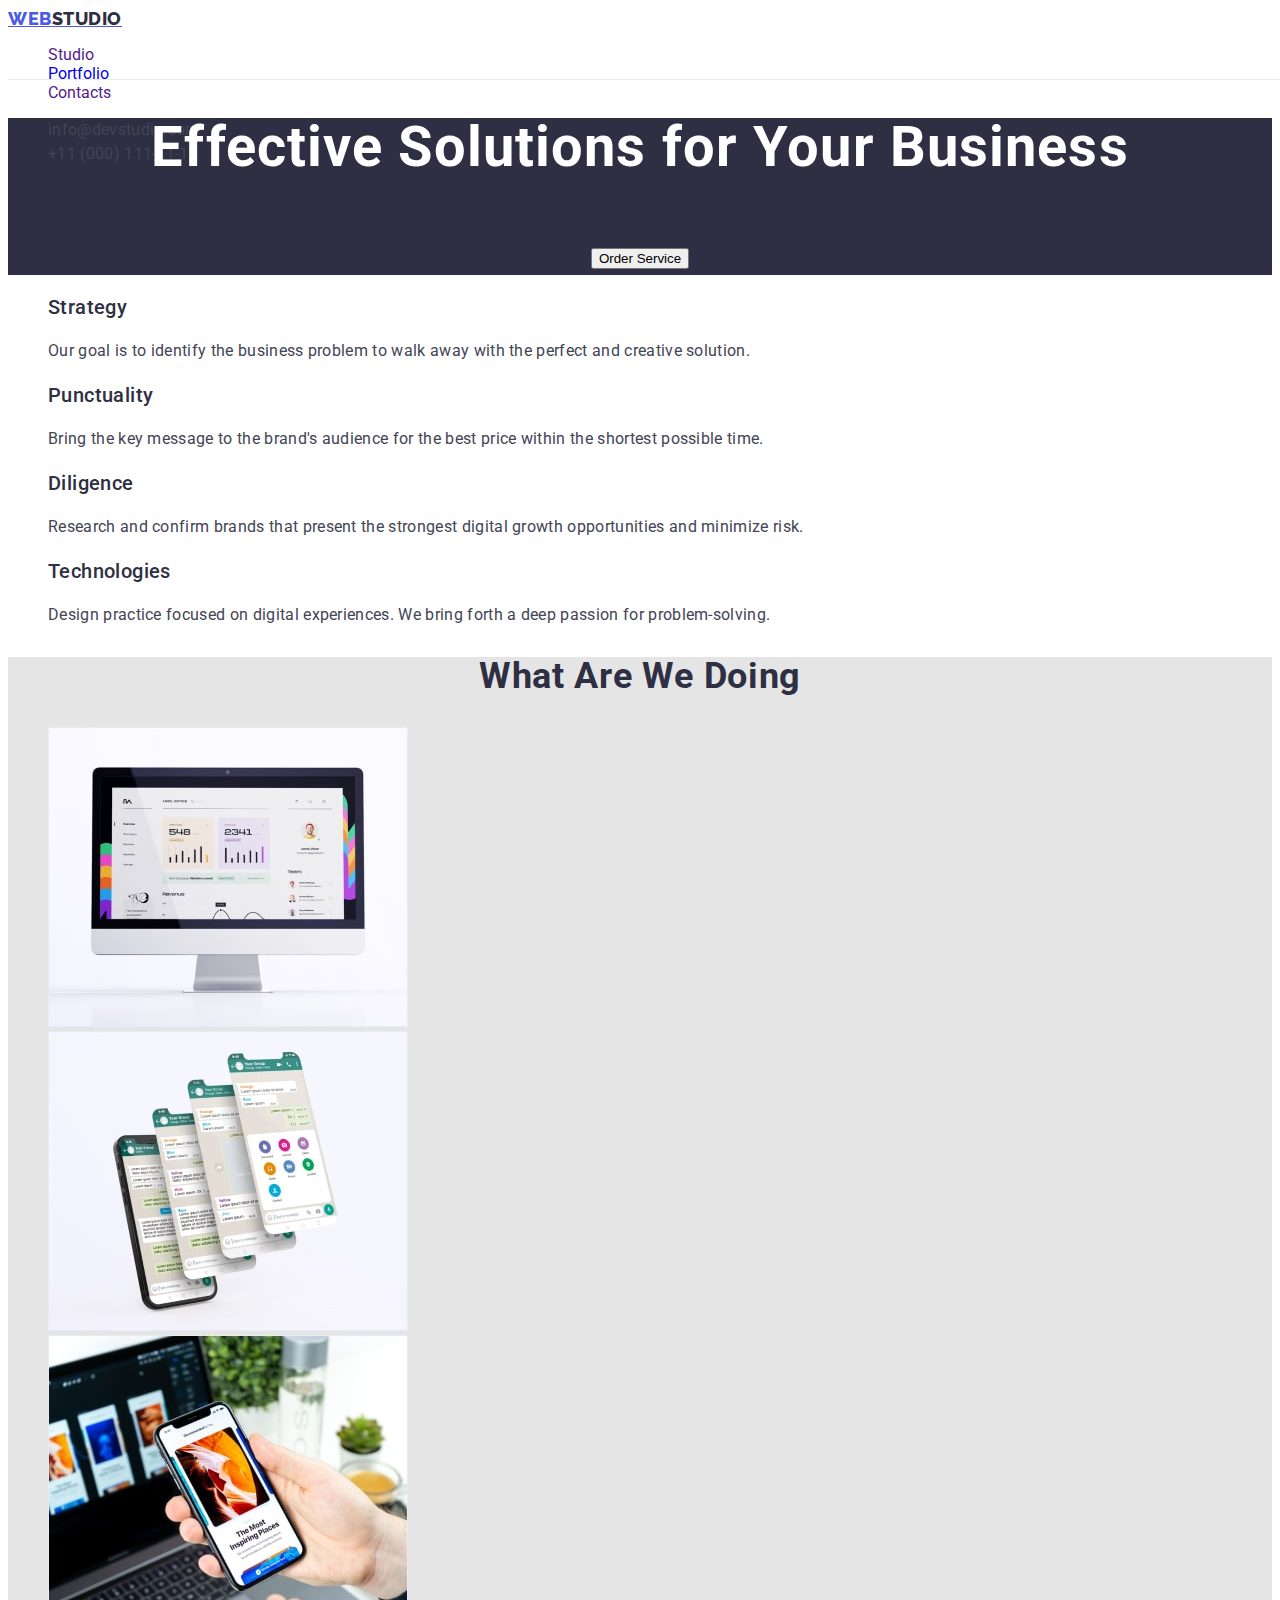
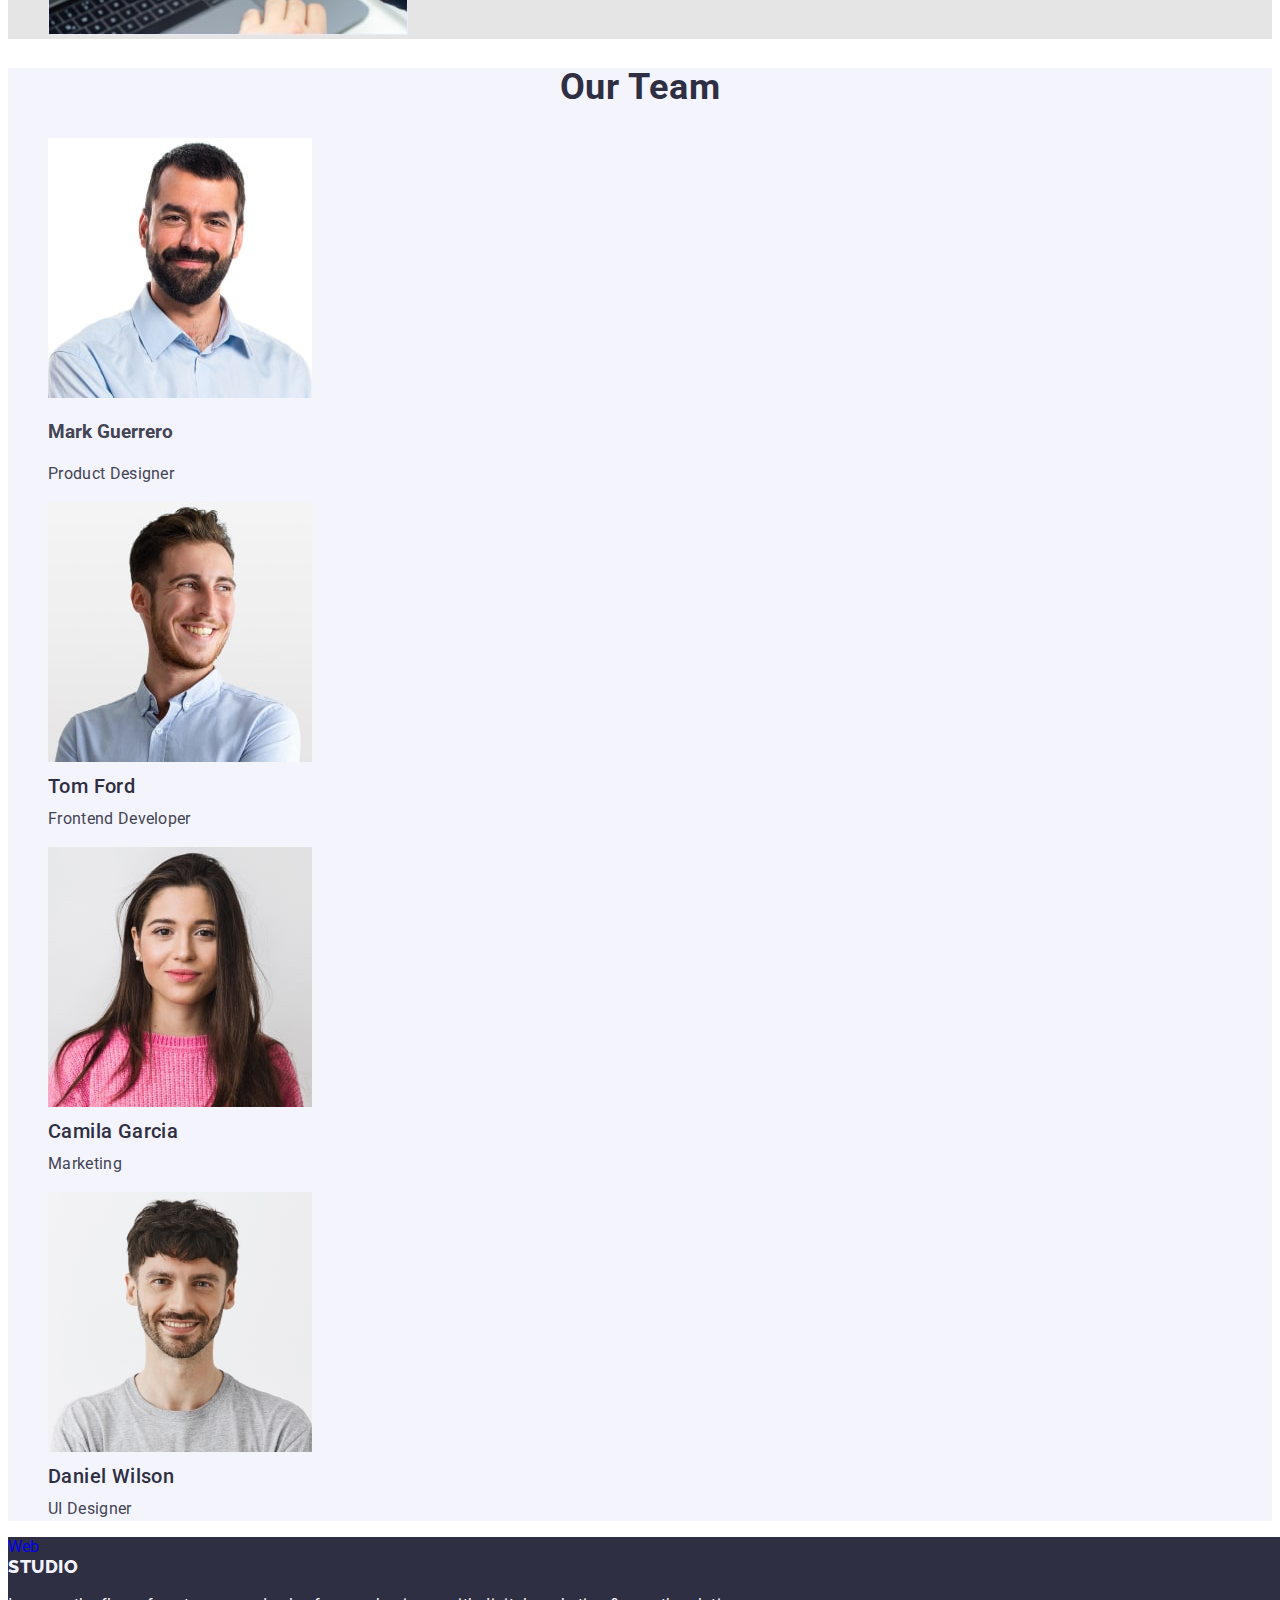
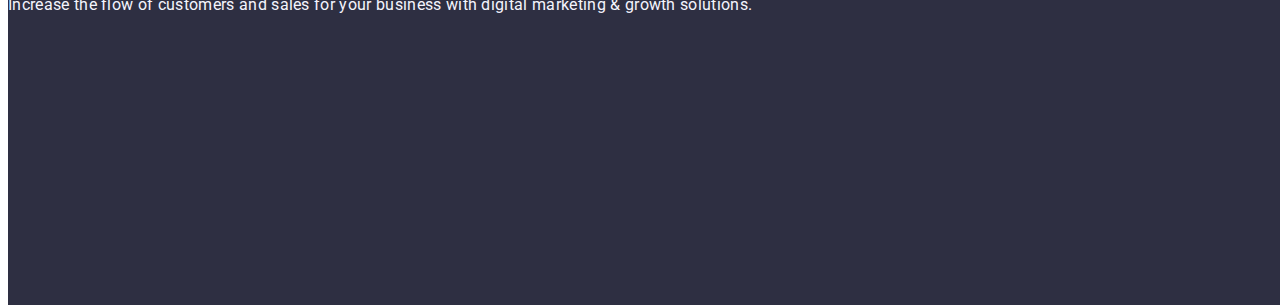
==== index.html @ 42d588f9 "mod-3" ====
<!DOCTYPE html>
<html lang="en">
  <head>
    <meta charset="UTF-8" />
    <meta http-equiv="X-UA-Compatible" content="IE=edge" />
    <meta name="viewport" content="width=device-width, initial-scale=1.0" />
    <title>WEBSTUDIO</title>
    <link rel="preconnect" href="https://fonts.googleapis.com" />
    <link rel="preconnect" href="https://fonts.gstatic.com" crossorigin />
    <link
      href="https://fonts.googleapis.com/css2?family=Raleway:wght@800&family=Roboto:wght@400;500;700;900&display=swap"
      rel="stylesheet"
    />
    <link rel="stylesheet" href="./css/styles.css" />
  </head>
  <body>
    <header class="header">
      <nav class="header-navigation">
        <a class="header-logo-web" href="./index.html"
          >Web<span class="header-logo-studio">Studio</span></a
        >
        <ul class="header-navigation-list list">
          <li class="header-navigation-item">
            <a class="header-navigation-link link" href="">Studio</a>
          </li>
          <li class="header-navigation-item">
            <a class="header-navigation-link link" href="./portfolio.html"
              >Portfolio</a
            >
          </li>
          <li class="header-navigation-item">
            <a class="header-navigation-link link" href="">Contacts</a>
          </li>
        </ul>
      </nav>
      <address class="header-address">
        <ul class="header-address-list list">
          <li class="header-address-item">
            <a class="header-mail link" href="mailto:info@devstudio.com"
              >info@devstudio.com</a
            >
          </li>
          <li>
            <a class="header-mail link" href="tel:+110001111111"
              >+11 (000) 111-11-11</a
            >
          </li>
        </ul>
      </address>
    </header>
    <main>
      <section class="hero">
        <h1 class="hero-title">Effective Solutions for Your Business</h1>
        <button class="hero-button" type="hero-btn">Order Service</button>
      </section>
      <section class="description">
        <h2 class="hidden" hidden>Description</h2>
        <ul class="description-list list">
          <li class="description-item">
            <h3 class="description-title">Strategy</h3>
            <p class="description-text">
              Our goal is to identify the business problem to walk away with the
              perfect and creative solution.
            </p>
          </li>
          <li class="description-item">
            <h3 class="description-title">Punctuality</h3>
            <p class="description-text">
              Bring the key message to the brand's audience for the best price
              within the shortest possible time.
            </p>
          </li>
          <li class="description-item">
            <h3 class="description-title">Diligence</h3>
            <p class="description-text">
              Research and confirm brands that present the strongest digital
              growth opportunities and minimize risk.
            </p>
          </li>
          <li class="description-item">
            <h3 class="description-title">Technologies</h3>
            <p class="description-text">
              Design practice focused on digital experiences. We bring forth a
              deep passion for problem-solving.
            </p>
          </li>
        </ul>
      </section>
      <section class="work">
        <h2 class="work-title">What are we doing</h2>
        <ul class="work-list list">
          <li class="work-item">
            <img
              src="./images/picter-1.jpg"
              alt="picter"
              width="360"
              height="300"
            />
          </li>
          <li class="work-item">
            <img
              src="./images/picter-2.jpg"
              alt="picter"
              width="360"
              height="300"
            />
          </li>
          <li class="work-item">
            <img
              src="./images/picter-3.jpg"
              alt="picter"
              width="360"
              height="300"
            />
          </li>
        </ul>
      </section>
      <section class="team">
        <h2 class="team-title">Our Team</h2>
        <ul class="team-list list">
          <li class="team-item">
            <img
              src="./images/ot-1.jpg"
              alt="our team"
              width="264"
              height="260"
            />
            <h3 class="team-title-mame">Mark Guerrero</h3>
            <p class="team-text">Product Designer</p>
          </li>
          <li class="team-item">
            <img
              src="./images/ot-2.jpg"
              alt="our team"
              width="264"
              height="260"
            />
            <h3 class="team-title-name">Tom Ford</h3>
            <p class="team-text">Frontend Developer</p>
          </li>
          <li class="team-item">
            <img
              src="./images/ot-3.jpg"
              alt="our team"
              width="264"
              height="260"
            />
            <h3 class="team-title-name">Camila Garcia</h3>
            <p class="team-text">Marketing</p>
          </li>
          <li class="team-item">
            <img
              src="./images/ot-4.jpg"
              alt="our team"
              width="264"
              height="260"
            />
            <h3 class="team-title-name">Daniel Wilson</h3>
            <p class="team-text">UI Designer</p>
          </li>
        </ul>
      </section>
    </main>
    <footer class="footer">
      <a class="footer-logo-web link" href="./index.html"
        >Web<span class="footer-logo-studio">Studio</span></a
      >
      <p class="footer text">
        Increase the flow of customers and sales for your business with digital
        marketing & growth solutions.
      </p>
    </footer>
  </body>
</html>
---- css/styles.css ----
:root {
    --color-body: #fff;
    --color-hover: #404bbf;
    --color-button: #4d5ae5;
    --color-footer: #2e2f42;
    --color-section: #e7e9fc;
    --color-address: #434455;
}

body {
  font-family: "Roboto", sans-serif;
  background-color:var( --color-body);
  color: #434455;
  }

.list {
  list-style: none;
}

.link {
   text-decoration: none;
}

.item {
    list-style: none;
    text-decoration: none;
}
/*-----Header-----*/

.header {
  box-sizing: border-box;
  width: 1440px;
  height: 72px;
  left: 0px;
  top: 0px;
  background-color: var(--color-body);
  border-bottom: 1px solid#e7e9fc;
}

.header-navigation {
}

.header-logo-web {
  font-family: "Raleway", sans-serif;
  font-style: normal;
  font-weight: 800;
  font-size: 18px;
  line-height: 1.17;
  display: flex;
  letter-spacing: 0.03em;
  text-transform: uppercase;
  color: #4d5ae5;
}
.header-logo-studio {                                     
  font-family: "Raleway", sans-serif;                   
  font-style: normal;                             
  font-weight: 800;                                     
  font-size: 18px;                                
  line-height: 1.17;                          
  display: flex;
  letter-spacing: 0.03em;                         
  text-transform: uppercase;                        
  color: #2e2f42;         
}
.header-item {
  font-weight: 500;
  font-size: 16px;
  line-height: 1.5;
  letter-spacing: 0.02em;
  color: #2e2f42;
}

.header-item:is(:hover, :focus){
  color: #404bbf;
}

.header-mail {
  font-weight: 400;
  font-size: 16px;
  line-height: 1.5;
  letter-spacing: 0.02em;
  color: #434455;  
}

.header-mail:is(:hover, :focus){
    color: #404bbf;
}

.header-link {
  font-weight: 800;
  font-size: 16px;
  line-height: 1.5;
  letter-spacing: 0.02em;
  color: #2E2F42;
}

.header-address {
  font-style: normal;
}

.header-address-list link {
  font-weight: 800;
  font-size: 16px;
  line-height: 1.5;
  letter-spacing: 0.02em;
  color:
}

.header-span{
}

/*-----Hero-----*/

.hero {
font-size: 56px;
line-height: 1.07;
text-align: center;
letter-spacing: 0.02em;
text-decoration: none;
background: #2E2F42;
color: #000;
}

.hero-title {
font-weight: 700;
font-size: 56px;
line-height: 1.07;
text-align: center;
letter-spacing: 0.02em;
background-color: #2e2f42;
color: #FFFFFF;
}

.hero-btn {
  font-family: "Roboto", sans-serif;
  font-weight: 500;
  font-size: 16px;
  line-height: 1.5;
  display: flex;
  align-items: center;
  letter-spacing: 0.04em;
  color: var(--color-button--);
  flex: none
  cursor: pointer;
}

.hero-btn :hover, :focus {
  background-color: #404bbf;
}

*-----Description-----*/

.description {
}

.hidden {
}

.description-list {
}

.description-item {
}

.description-title {
font-weight: 500;
font-size: 20px;
line-height: 1.2;
letter-spacing: 0.02em;
color: #2E2F42;
}

.description-text {
font-weight: 400;
font-size: 16px;
line-height: 1.5;
letter-spacing: 0.02em;
color: #434455;
}

/*-----Work-----*/

.work {
background: #E5E5E5;
}

.work-title {
font-weight: 700;
font-size: 36px;
line-height: 1.11;
text-align: center;
letter-spacing: 0.02em;
text-transform: capitalize;
color: #2E2F42;

}
.work-list {
}

.work-item {
}

/*-----Team-----*/

.team {
background-color: #f4f4fd;
}

.team-title {
font-weight: 700;
font-size: 36px;
line-height: 1.11;
letter-spacing: 0.02em;
text-align: center;
text-transform: capitalize;
color: #2E2F42;
}

.team-title-name{
font-weight: 500;
font-size: 20px;
line-height: 1.2px;
letter-spacing: 0.02em;
text-transform: capitalize;
color: #2E2F42;
}

.team-list {
}

.team-item {
}

.team-text {
font-weight: 400;
font-size: 16px;
line-height: 1.5;
letter-spacing: 0.02em;
color: #434455;
}

/*-----Footer-----*/

.footer {
width: 1440px;
height: 312px;
left: 0px;
top: 2280px;
background: var(--color-footer);
color: #f4f4fd;
}
.footer-logo-web link {
font-family: "Raleway", sans-serif;
font-style: normal;
font-weight: 800;
font-size: 18px;
line-height: 1.17;
display: flex;
letter-spacing: 0.03em;
text-transform: uppercase;
color: #4d5ae5;
}

.footer-logo-studio {
font-family: "Raleway", sans-serif;
font-style: normal;
font-weight: 800;
font-size: 18px;
line-height: 1.17;
display: flex;
letter-spacing: 0.03em;
text-transform: uppercase;
color: #F4F4FD;
}
.link {
}

.text {
font-weight: 400;
font-size: 16px;
line-height: 1.5;
letter-spacing: 0.02em;
color: #F4F4FD;
}


.gallery {
  background: #E5E5E5;
}

.button {
font-weight: 500;
font-size: 16px;
line-height: 1.5;
display: flex;
align-items: center;
text-align: center;
letter-spacing: 0.04em;
color: #4D5AE5;
}

.button-list {
}

.list {
}

.button-link {
}

.portfolio-btn {
}

.link {
}

.gallery-link {
}

.gallery-list {
}

.gallery-item {
}

.gallery-title {
font-weight: 500;
font-size: 20px;
line-height: 1.2;
letter-spacing: 0.02em;
color: #2E2F42;
}

.gallery-text {
font-weight: 400;
font-size: 16px;
line-height: 1.5;
letter-spacing: 0.02em;
color: #434455;
}
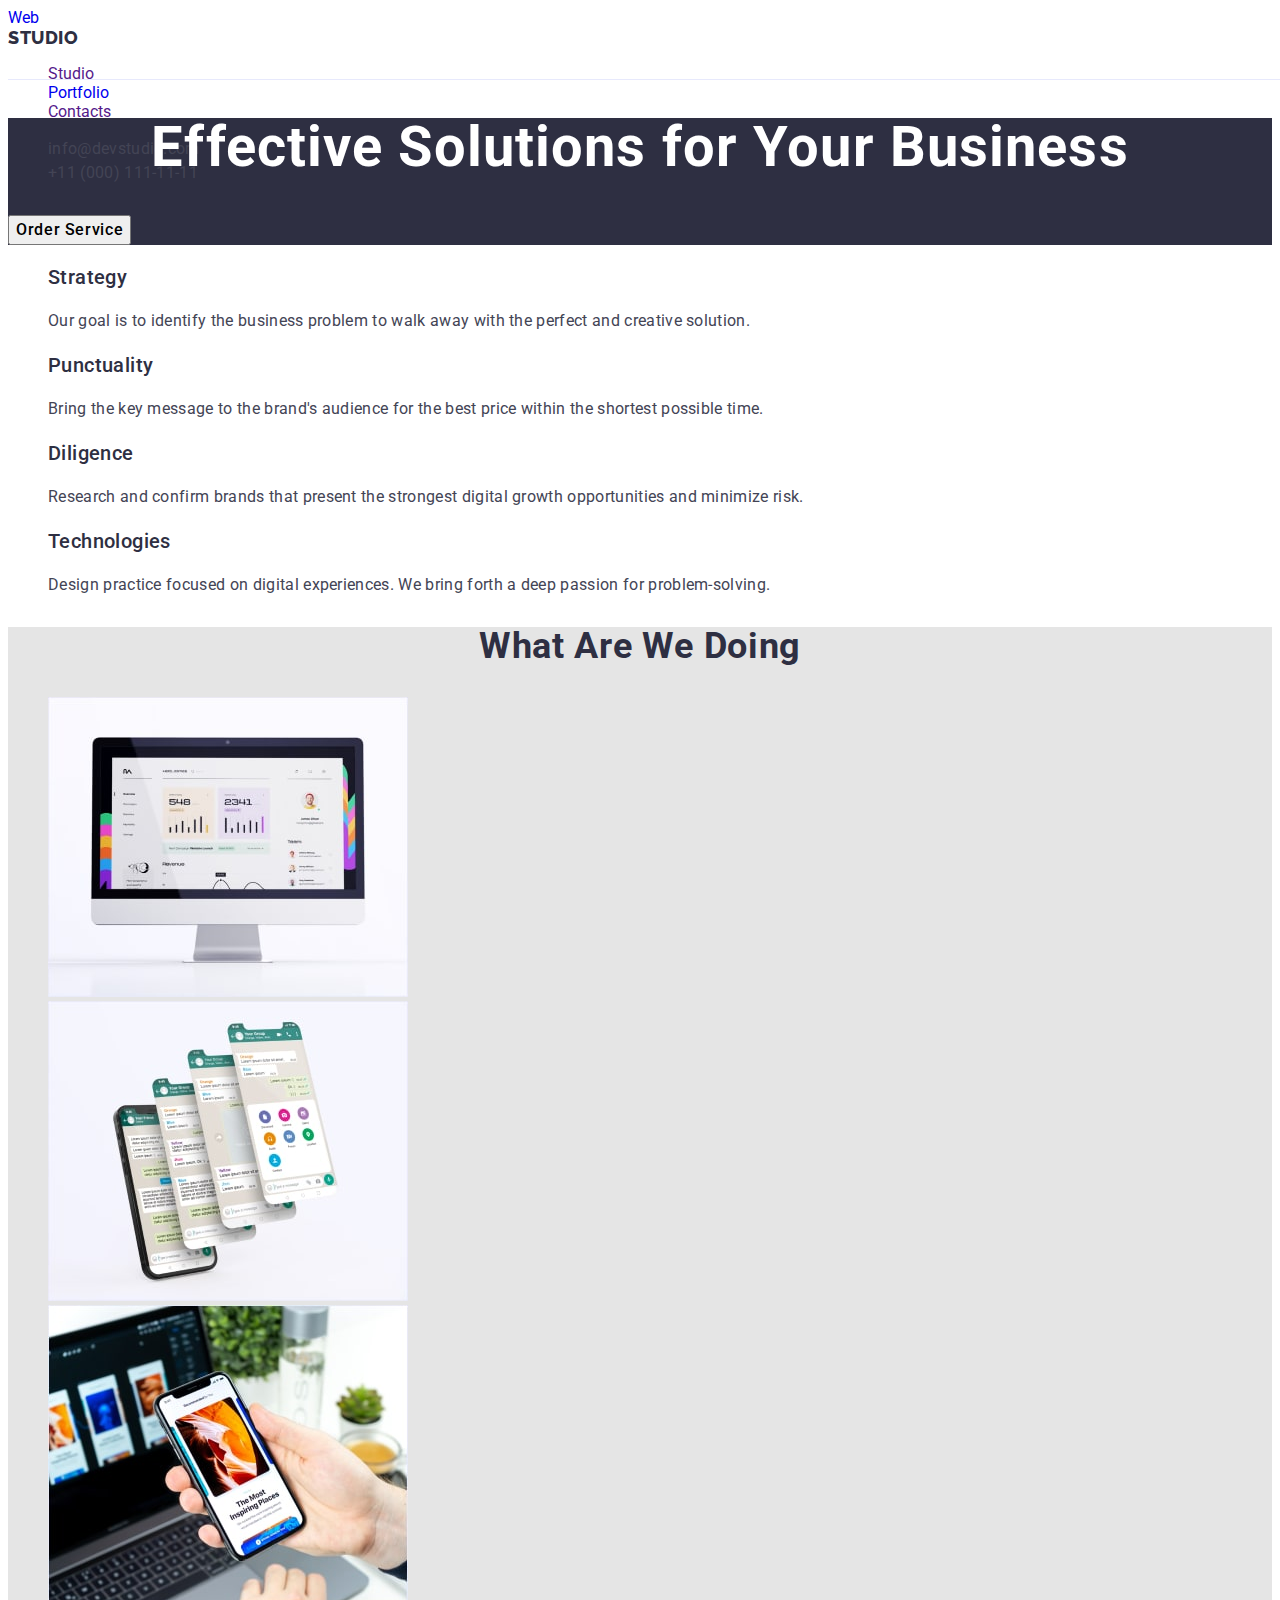
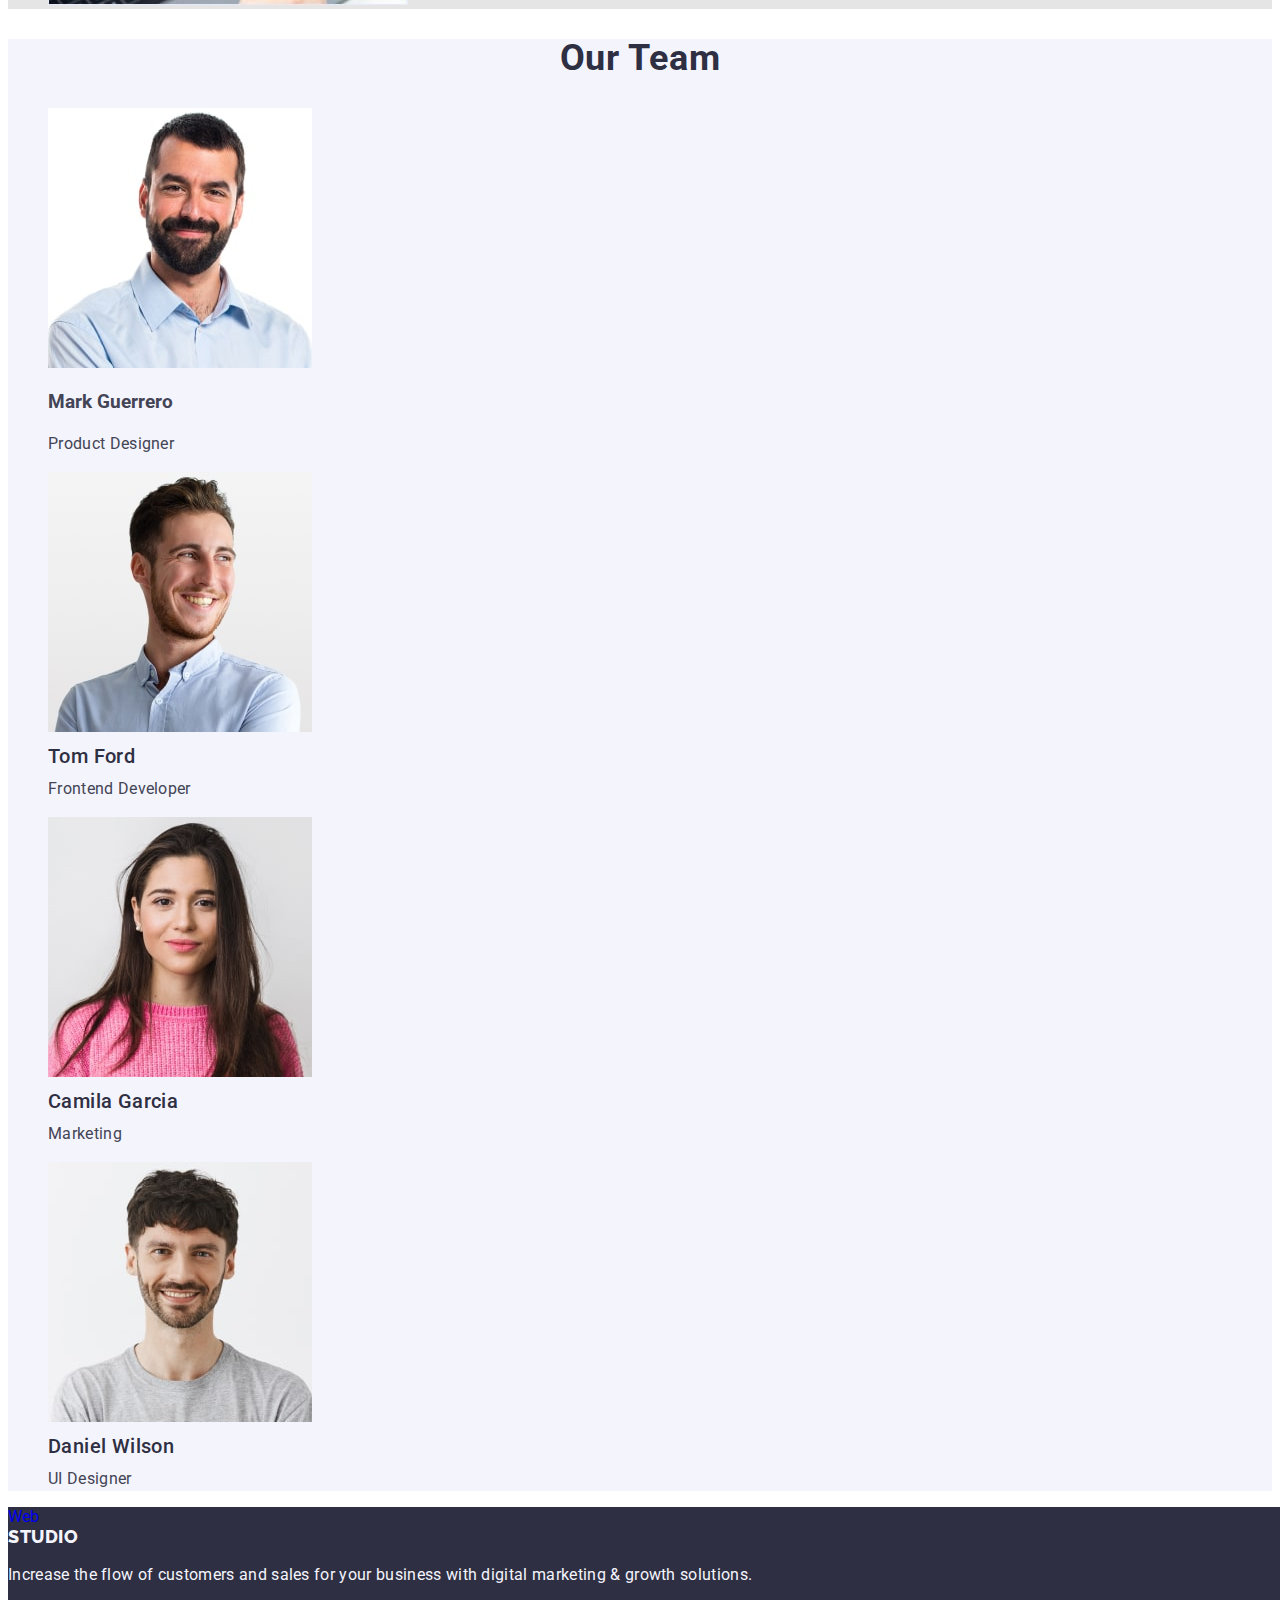
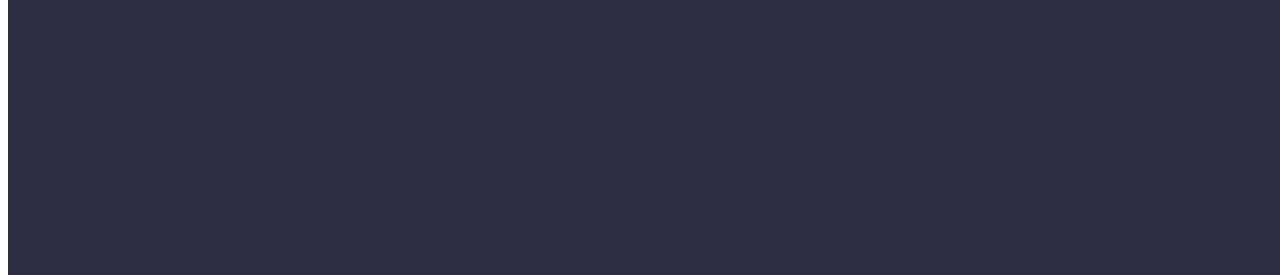
==== commit 6da11f57: "mod-3" ====
--- a/index.html
+++ b/index.html
@@ -16,7 +16,7 @@
   <body>
     <header class="header">
       <nav class="header-navigation">
-        <a class="header-logo-web" href="./index.html"
+        <a class="header-logo-web link" href="./index.html"
           >Web<span class="header-logo-studio">Studio</span></a
         >
         <ul class="header-navigation-list list">
@@ -51,7 +51,7 @@
     <main>
       <section class="hero">
         <h1 class="hero-title">Effective Solutions for Your Business</h1>
-        <button class="hero-button" type="hero-btn">Order Service</button>
+        <button type="button" class="hero-btn">Order Service</button>
       </section>
       <section class="description">
         <h2 class="hidden" hidden>Description</h2>
--- a/css/styles.css
+++ b/css/styles.css
@@ -40,7 +40,7 @@
 .header-navigation {
 }
 
-.header-logo-web {
+.header-logo-web link{
   font-family: "Raleway", sans-serif;
   font-style: normal;
   font-weight: 800;
@@ -258,7 +258,7 @@
 display: flex;
 letter-spacing: 0.03em;
 text-transform: uppercase;
-color: #4d5ae5;
+color: var(--color-button--);
 }
 
 .footer-logo-studio {
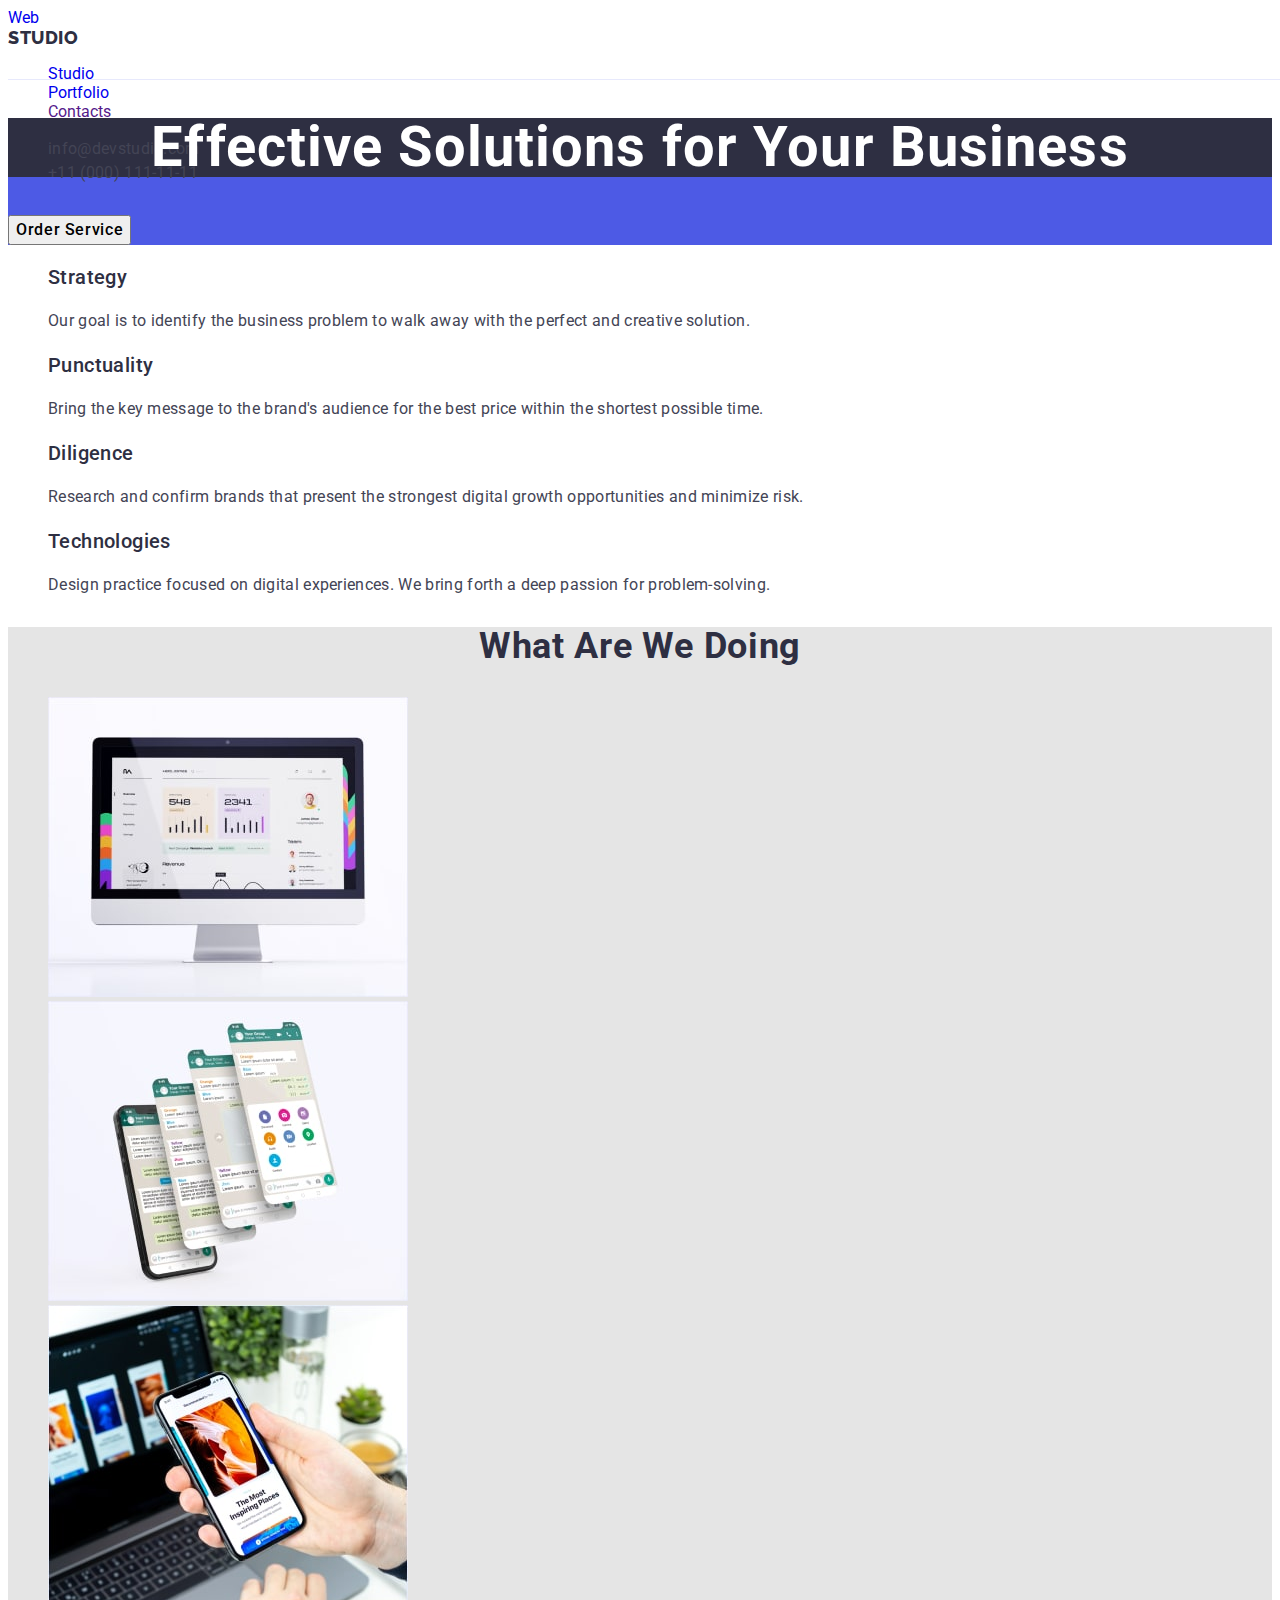
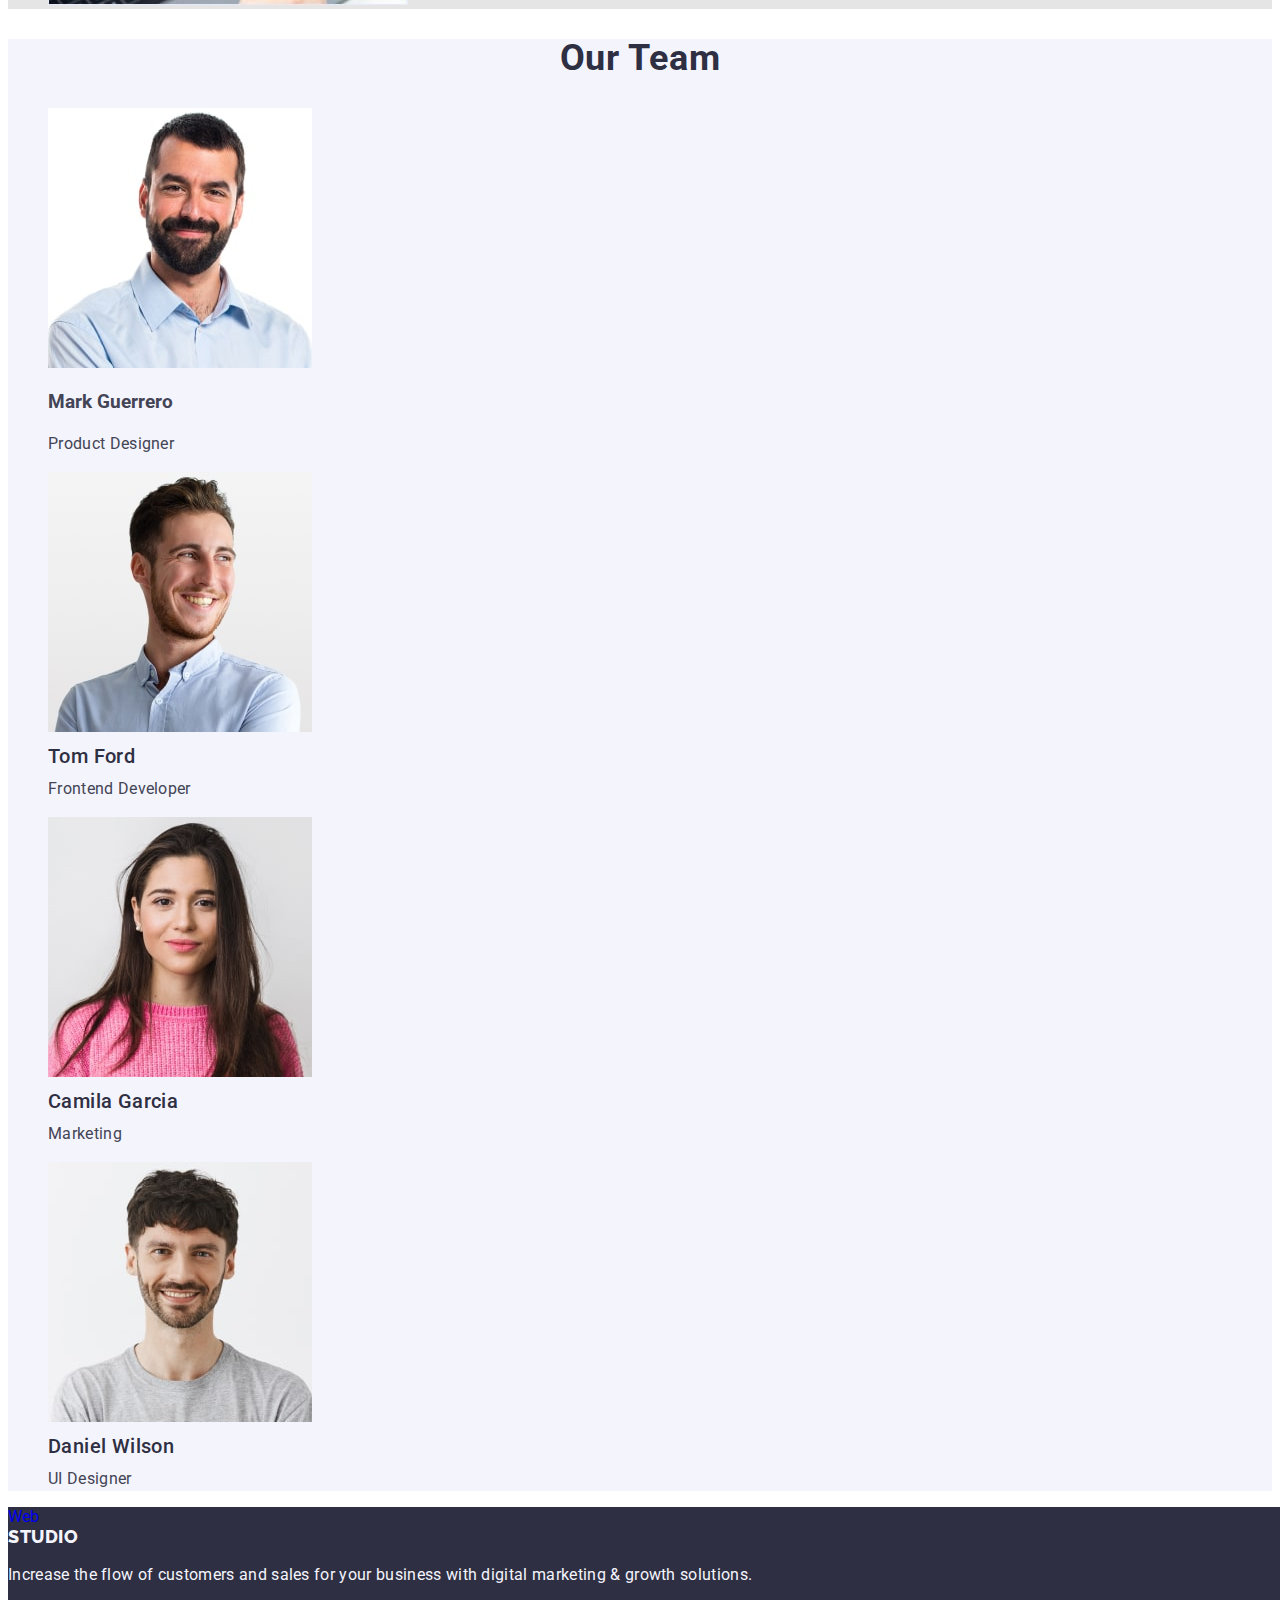
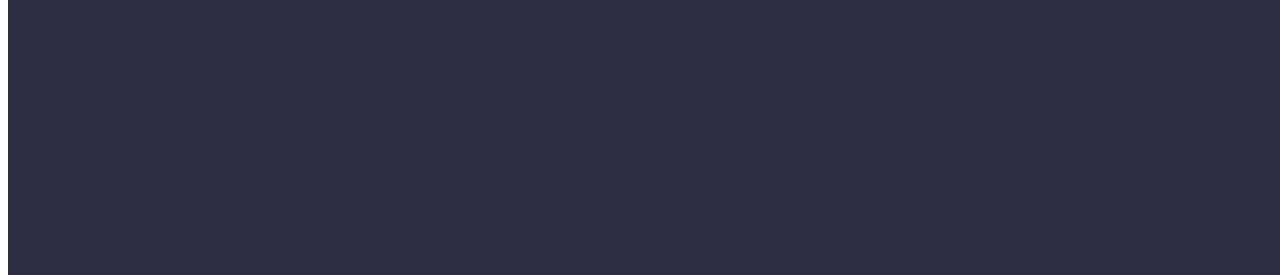
==== commit 0fc7e079: "mod-3" ====
--- a/index.html
+++ b/index.html
@@ -21,7 +21,7 @@
         >
         <ul class="header-navigation-list list">
           <li class="header-navigation-item">
-            <a class="header-navigation-link link" href="">Studio</a>
+            <a class="header-navigation-link link" href="./index.html">Studio</a>
           </li>
           <li class="header-navigation-item">
             <a class="header-navigation-link link" href="./portfolio.html"
--- a/css/styles.css
+++ b/css/styles.css
@@ -49,7 +49,7 @@
   display: flex;
   letter-spacing: 0.03em;
   text-transform: uppercase;
-  color: #4d5ae5;
+  color:var(--color-button);
 }
 .header-logo-studio {                                     
   font-family: "Raleway", sans-serif;                   
@@ -67,11 +67,11 @@
   font-size: 16px;
   line-height: 1.5;
   letter-spacing: 0.02em;
-  color: #2e2f42;
+  color: var(--color-footer);
 }
 
 .header-item:is(:hover, :focus){
-  color: #404bbf;
+  color: var(--color-hover);
 }
 
 .header-mail {
@@ -117,7 +117,7 @@
 text-align: center;
 letter-spacing: 0.02em;
 text-decoration: none;
-background: #2E2F42;
+background: #4d5ae5;
 color: #000;
 }
 
@@ -145,7 +145,7 @@
 }
 
 .hero-btn :hover, :focus {
-  background-color: #404bbf;
+  background-color: var(--color-hover);
 }
 
 *-----Description-----*/
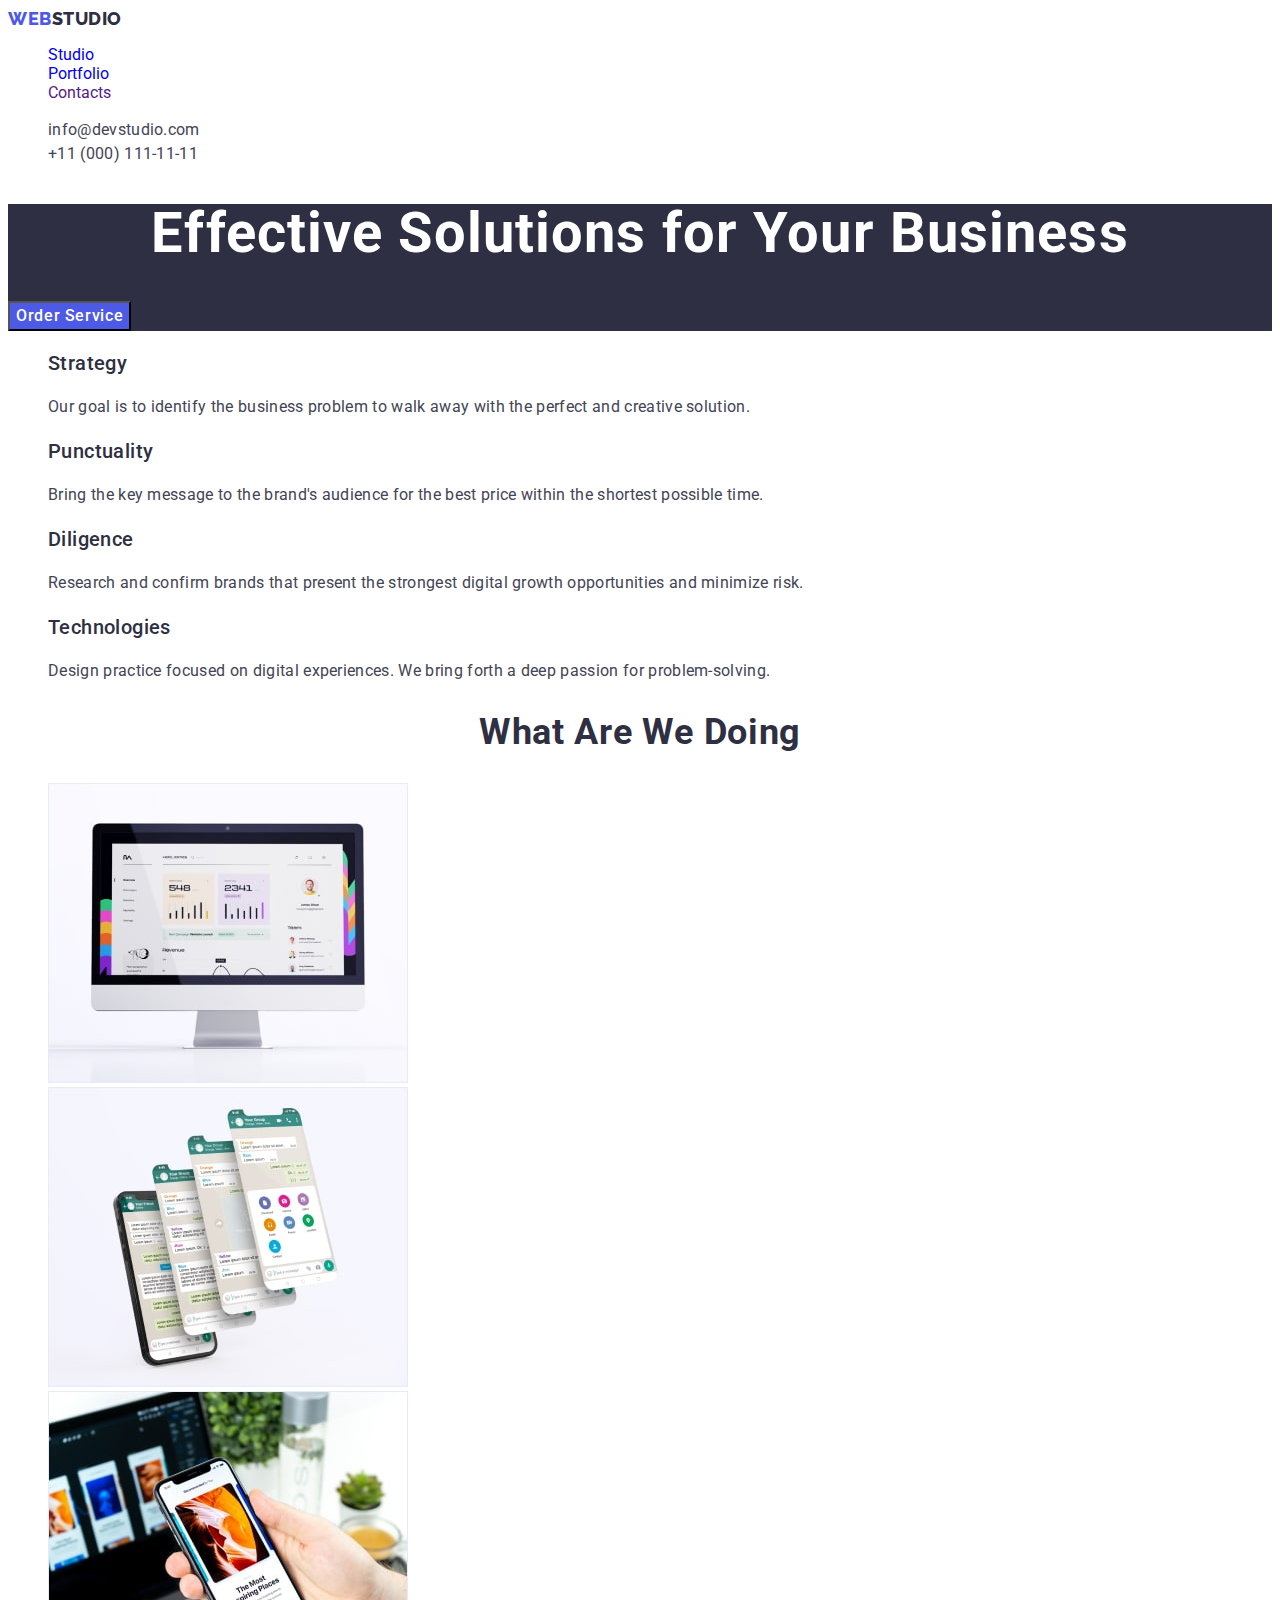
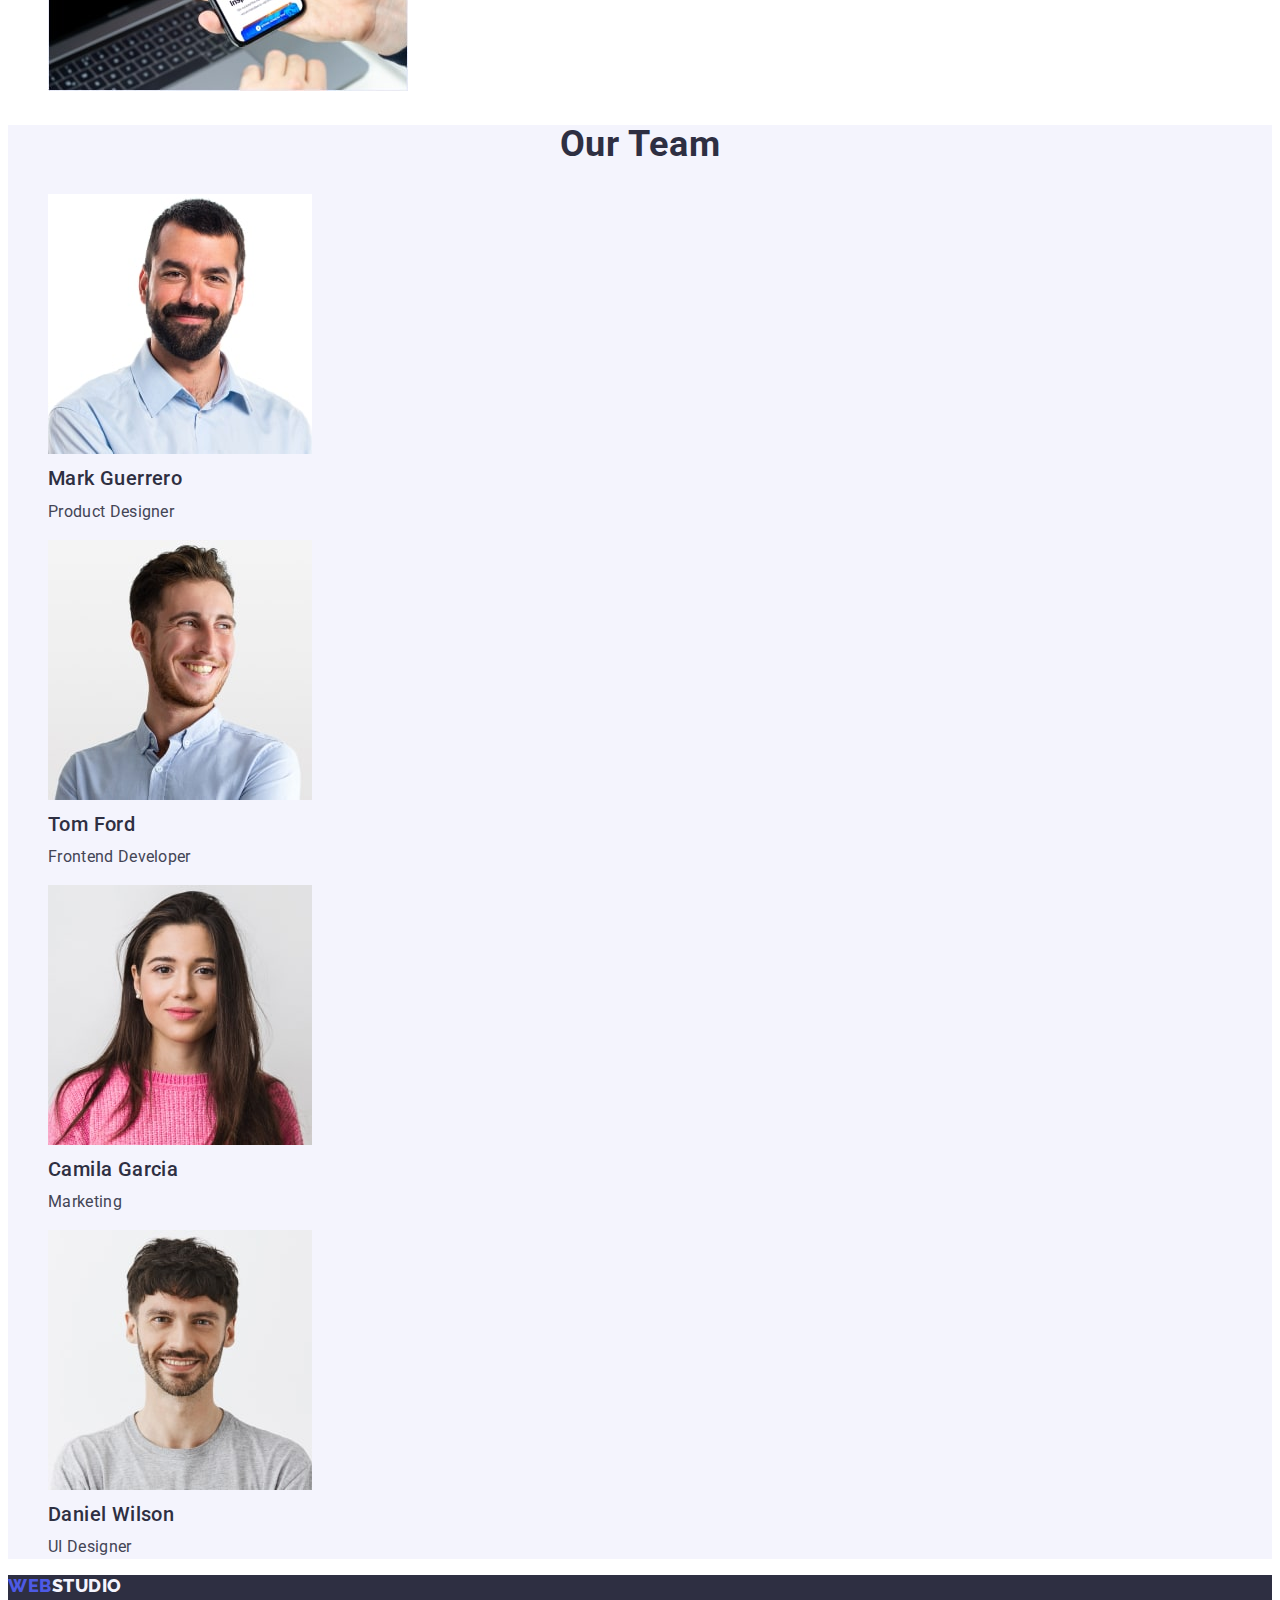
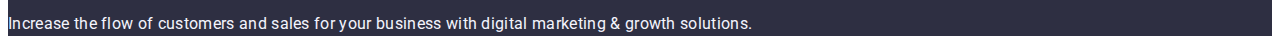
==== commit f48d8fa6: "mod-3" ====
--- a/index.html
+++ b/index.html
@@ -125,7 +125,7 @@
               width="264"
               height="260"
             />
-            <h3 class="team-title-mame">Mark Guerrero</h3>
+            <h3 class="team-title-name">Mark Guerrero</h3>
             <p class="team-text">Product Designer</p>
           </li>
           <li class="team-item">
--- a/css/styles.css
+++ b/css/styles.css
@@ -1,67 +1,59 @@
 :root {
-    --color-body: #fff;
-    --color-hover: #404bbf;
-    --color-button: #4d5ae5;
-    --color-footer: #2e2f42;
-    --color-section: #e7e9fc;
-    --color-address: #434455;
+  --color-body: #fff;
+  --color-hover: #404bbf;
+  --color-button: #4d5ae5;
+  --color-footer: #2e2f42;
+  --color-address: #434455;
+  --color-cloud: #f4f4fd;
 }
 
 body {
   font-family: "Roboto", sans-serif;
-  background-color:var( --color-body);
-  color: #434455;
-  }
+  background-color: var(--color-body);
+  color: var(--color-address);
+}
 
 .list {
   list-style: none;
 }
 
 .link {
-   text-decoration: none;
+  text-decoration: none;
 }
 
 .item {
-    list-style: none;
-    text-decoration: none;
+  list-style: none;
+  text-decoration: none;
 }
 /*-----Header-----*/
 
 .header {
-  box-sizing: border-box;
-  width: 1440px;
-  height: 72px;
-  left: 0px;
-  top: 0px;
   background-color: var(--color-body);
-  border-bottom: 1px solid#e7e9fc;
+  color: var(--color-address);
 }
 
 .header-navigation {
 }
 
-.header-logo-web link{
+.header-logo-web {
   font-family: "Raleway", sans-serif;
-  font-style: normal;
   font-weight: 800;
   font-size: 18px;
   line-height: 1.17;
-  display: flex;
   letter-spacing: 0.03em;
   text-transform: uppercase;
-  color:var(--color-button);
-}
-.header-logo-studio {                                     
-  font-family: "Raleway", sans-serif;                   
-  font-style: normal;                             
-  font-weight: 800;                                     
-  font-size: 18px;                                
-  line-height: 1.17;                          
-  display: flex;
-  letter-spacing: 0.03em;                         
-  text-transform: uppercase;                        
-  color: #2e2f42;         
-}
+  color: var(--color-button);
+}
+.header-logo-studio {
+  font-family: "Raleway", sans-serif;
+  font-weight: 800;
+  font-size: 18px;
+  line-height: 1.17;
+  letter-spacing: 0.03em;
+  text-transform: uppercase;
+  color: var(--color-footer);
+}
+
 .header-item {
   font-weight: 500;
   font-size: 16px;
@@ -70,28 +62,24 @@
   color: var(--color-footer);
 }
 
-.header-item:is(:hover, :focus){
+.header-mail {
+  font-size: 16px;
+  line-height: 1.5;
+  letter-spacing: 0.02em;
+  color: var(--color-address);
+}
+
+.header-mail:is(:hover, :focus) {
   color: var(--color-hover);
 }
 
-.header-mail {
-  font-weight: 400;
-  font-size: 16px;
-  line-height: 1.5;
-  letter-spacing: 0.02em;
-  color: #434455;  
-}
-
-.header-mail:is(:hover, :focus){
-    color: #404bbf;
-}
-
 .header-link {
   font-weight: 800;
   font-size: 16px;
   line-height: 1.5;
   letter-spacing: 0.02em;
-  color: #2E2F42;
+  text-decoration: none;
+  color: var(--color-button);
 }
 
 .header-address {
@@ -103,217 +91,229 @@
   font-size: 16px;
   line-height: 1.5;
   letter-spacing: 0.02em;
-  color:
-}
-
-.header-span{
+  color: var(--color-hover);
+}
+
+.header-span {
 }
 
 /*-----Hero-----*/
 
 .hero {
-font-size: 56px;
-line-height: 1.07;
-text-align: center;
-letter-spacing: 0.02em;
-text-decoration: none;
-background: #4d5ae5;
-color: #000;
+  text-decoration: none;
+  background: var(--color-footer);
 }
 
 .hero-title {
-font-weight: 700;
-font-size: 56px;
-line-height: 1.07;
-text-align: center;
-letter-spacing: 0.02em;
-background-color: #2e2f42;
-color: #FFFFFF;
+  font-weight: 700;
+  font-size: 56px;
+  line-height: 1.07;
+  text-align: center;
+  letter-spacing: 0.02em;
+  color: var(--color-body);
 }
 
 .hero-btn {
-  font-family: "Roboto", sans-serif;
+  font-family: inherit;
+  font-weight: 500;
+  font-size: 16px;
+  line-height: 1.5;
+  letter-spacing: 0.04em;
+  background-color: var(--color-button);
+  color: var(--color-body);
+  cursor: pointer;
+}
+
+.hero-btn :hover {
+  background-color: var(--color-hover);
+}
+.hero-btn:focus {
+  background-color: var(--color-hover);
+}
+
+*-----Description-----*/ .description {
+}
+
+.hidden {
+}
+
+.description-list {
+}
+
+.description-item {
+}
+
+.description-title {
+  font-weight: 500;
+  font-size: 20px;
+  line-height: 1.2;
+  letter-spacing: 0.02em;
+  color: var(--color-footer);
+}
+
+.description-text {
+  font-weight: 400;
+  font-size: 16px;
+  line-height: 1.5;
+  letter-spacing: 0.02em;
+  color: var(--color-address);
+}
+
+/*-----Work-----*/
+
+.work {
+  background: var(--color-section);
+}
+
+.work-title {
+  font-weight: 700;
+  font-size: 36px;
+  line-height: 1.11;
+  text-align: center;
+  letter-spacing: 0.02em;
+  text-transform: capitalize;
+  color: var(--color-footer);
+}
+.work-list {
+}
+
+.work-item {
+}
+
+/*-----Team-----*/
+
+.team {
+  background-color: var(--color-cloud);
+}
+
+.team-title {
+  font-weight: 700;
+  font-size: 36px;
+  line-height: 1.11;
+  letter-spacing: 0.02em;
+  text-align: center;
+  text-transform: capitalize;
+  color: var(--color-footer);
+}
+
+.team-title-name {
+  font-weight: 500;
+  font-size: 20px;
+  line-height: 1.2px;
+  letter-spacing: 0.02em;
+  text-transform: capitalize;
+  color: var(--color-footer);
+}
+
+.team-list {
+}
+
+.team-item {
+}
+
+.team-text {
+  font-weight: 400;
+  font-size: 16px;
+  line-height: 1.5;
+  letter-spacing: 0.02em;
+  color: var(--color-address);
+}
+
+/*-----Footer-----*/
+
+.footer {
+  background: var(--color-footer);
+  color: var(--color-cloud);
+}
+.footer-logo-web {
+  font-family: "Raleway", sans-serif;
+  font-weight: 800;
+  font-size: 18px;
+  line-height: 1.17;
+  letter-spacing: 0.03em;
+  text-transform: uppercase;
+  color: var(--color-button);
+}
+
+.footer-logo-studio {
+  font-family: "Raleway", sans-serif;
+  font-weight: 800;
+  font-size: 18px;
+  line-height: 1.17;
+  letter-spacing: 0.03em;
+  text-transform: uppercase;
+  color: var(--color-cloud);
+}
+.link {
+}
+
+.text {
+  font-size: 16px;
+  line-height: 1.5;
+  letter-spacing: 0.02em;
+  color: var(--color-cloud);
+}
+
+.list {
+  list-style: none;
+}
+
+.link {
+  text-decoration: none;
+}
+
+.item {
+  list-style: none;
+  text-decoration: none;
+}
+
+.gallery {
+  background: var(--color-body);
+}
+
+.button {
   font-weight: 500;
   font-size: 16px;
   line-height: 1.5;
   display: flex;
   align-items: center;
+  text-align: center;
   letter-spacing: 0.04em;
-  color: var(--color-button--);
-  flex: none
+  color: var(--color-button);
+}
+
+.button-list {
+}
+
+.list {
+}
+
+.button-link {
+}
+
+.portfolio-btn {
+  font-family: "Roboto", sans-serif;
+  font-weight: 500;
+  font-size: 16px;
+  line-height: 1.5;
+  display: flex;
+  letter-spacing: 0.04em;
   cursor: pointer;
-}
-
-.hero-btn :hover, :focus {
+  color: var(--color-button);
+  background-color: var(--color-cloud);
+}
+
+.portfolio-btn :hover{
+  background-color: var(--color-hover);  
+}
+.portfolio-btn :focus {
   background-color: var(--color-hover);
-}
-
-*-----Description-----*/
-
-.description {
-}
-
-.hidden {
-}
-
-.description-list {
-}
-
-.description-item {
-}
-
-.description-title {
-font-weight: 500;
-font-size: 20px;
-line-height: 1.2;
-letter-spacing: 0.02em;
-color: #2E2F42;
-}
-
-.description-text {
-font-weight: 400;
-font-size: 16px;
-line-height: 1.5;
-letter-spacing: 0.02em;
-color: #434455;
-}
-
-/*-----Work-----*/
-
-.work {
-background: #E5E5E5;
-}
-
-.work-title {
-font-weight: 700;
-font-size: 36px;
-line-height: 1.11;
-text-align: center;
-letter-spacing: 0.02em;
-text-transform: capitalize;
-color: #2E2F42;
-
-}
-.work-list {
-}
-
-.work-item {
-}
-
-/*-----Team-----*/
-
-.team {
-background-color: #f4f4fd;
-}
-
-.team-title {
-font-weight: 700;
-font-size: 36px;
-line-height: 1.11;
-letter-spacing: 0.02em;
-text-align: center;
-text-transform: capitalize;
-color: #2E2F42;
-}
-
-.team-title-name{
-font-weight: 500;
-font-size: 20px;
-line-height: 1.2px;
-letter-spacing: 0.02em;
-text-transform: capitalize;
-color: #2E2F42;
-}
-
-.team-list {
-}
-
-.team-item {
-}
-
-.team-text {
-font-weight: 400;
-font-size: 16px;
-line-height: 1.5;
-letter-spacing: 0.02em;
-color: #434455;
-}
-
-/*-----Footer-----*/
-
-.footer {
-width: 1440px;
-height: 312px;
-left: 0px;
-top: 2280px;
-background: var(--color-footer);
-color: #f4f4fd;
-}
-.footer-logo-web link {
-font-family: "Raleway", sans-serif;
-font-style: normal;
-font-weight: 800;
-font-size: 18px;
-line-height: 1.17;
-display: flex;
-letter-spacing: 0.03em;
-text-transform: uppercase;
-color: var(--color-button--);
-}
-
-.footer-logo-studio {
-font-family: "Raleway", sans-serif;
-font-style: normal;
-font-weight: 800;
-font-size: 18px;
-line-height: 1.17;
-display: flex;
-letter-spacing: 0.03em;
-text-transform: uppercase;
-color: #F4F4FD;
-}
+  color: var(--color-body);
+}
+
 .link {
 }
 
-.text {
-font-weight: 400;
-font-size: 16px;
-line-height: 1.5;
-letter-spacing: 0.02em;
-color: #F4F4FD;
-}
-
-
-.gallery {
-  background: #E5E5E5;
-}
-
-.button {
-font-weight: 500;
-font-size: 16px;
-line-height: 1.5;
-display: flex;
-align-items: center;
-text-align: center;
-letter-spacing: 0.04em;
-color: #4D5AE5;
-}
-
-.button-list {
-}
-
-.list {
-}
-
-.button-link {
-}
-
-.portfolio-btn {
-}
-
-.link {
-}
-
 .gallery-link {
 }
 
@@ -324,17 +324,16 @@
 }
 
 .gallery-title {
-font-weight: 500;
-font-size: 20px;
-line-height: 1.2;
-letter-spacing: 0.02em;
-color: #2E2F42;
+  font-weight: 500;
+  font-size: 20px;
+  line-height: 1.2;
+  letter-spacing: 0.02em;
+  color: var(--color-footer);
 }
 
 .gallery-text {
-font-weight: 400;
-font-size: 16px;
-line-height: 1.5;
-letter-spacing: 0.02em;
-color: #434455;
-}
+  font-size: 16px;
+  line-height: 1.5;
+  letter-spacing: 0.02em;
+  color: var(--color-address);
+}
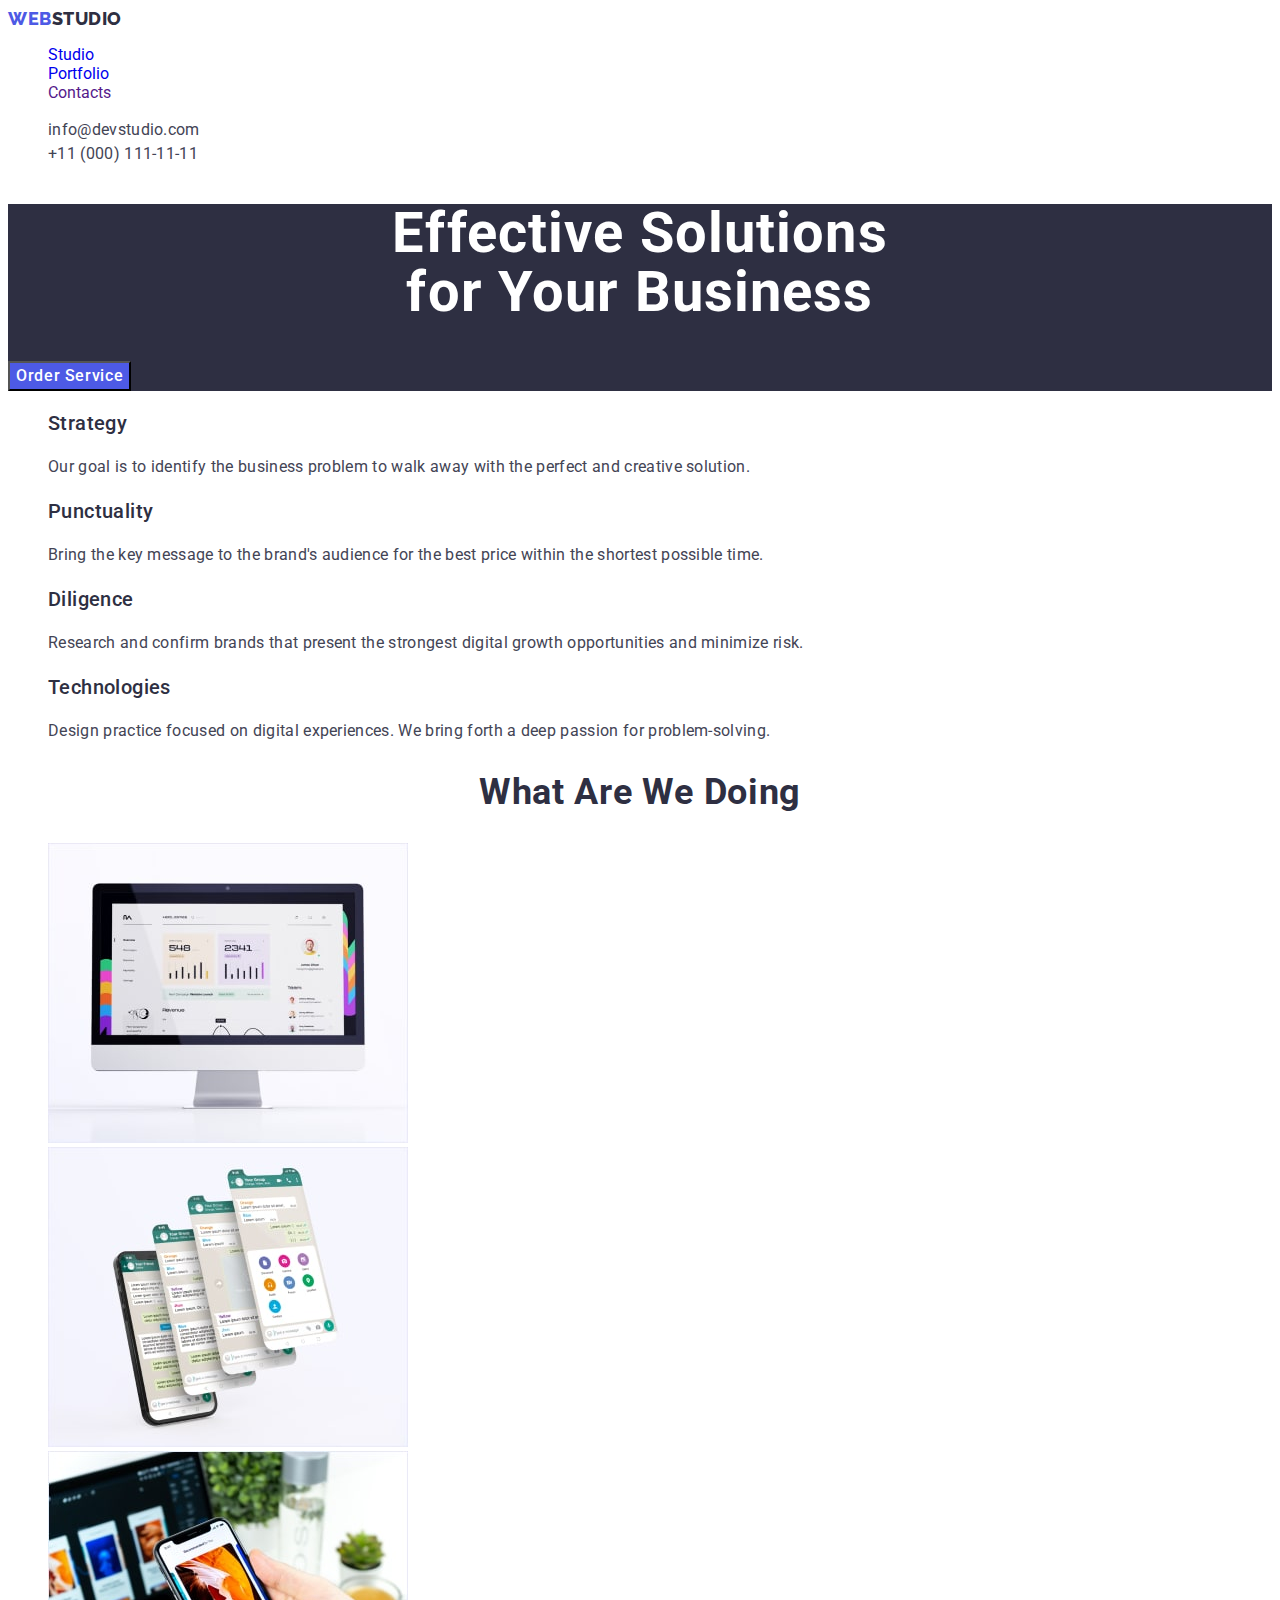
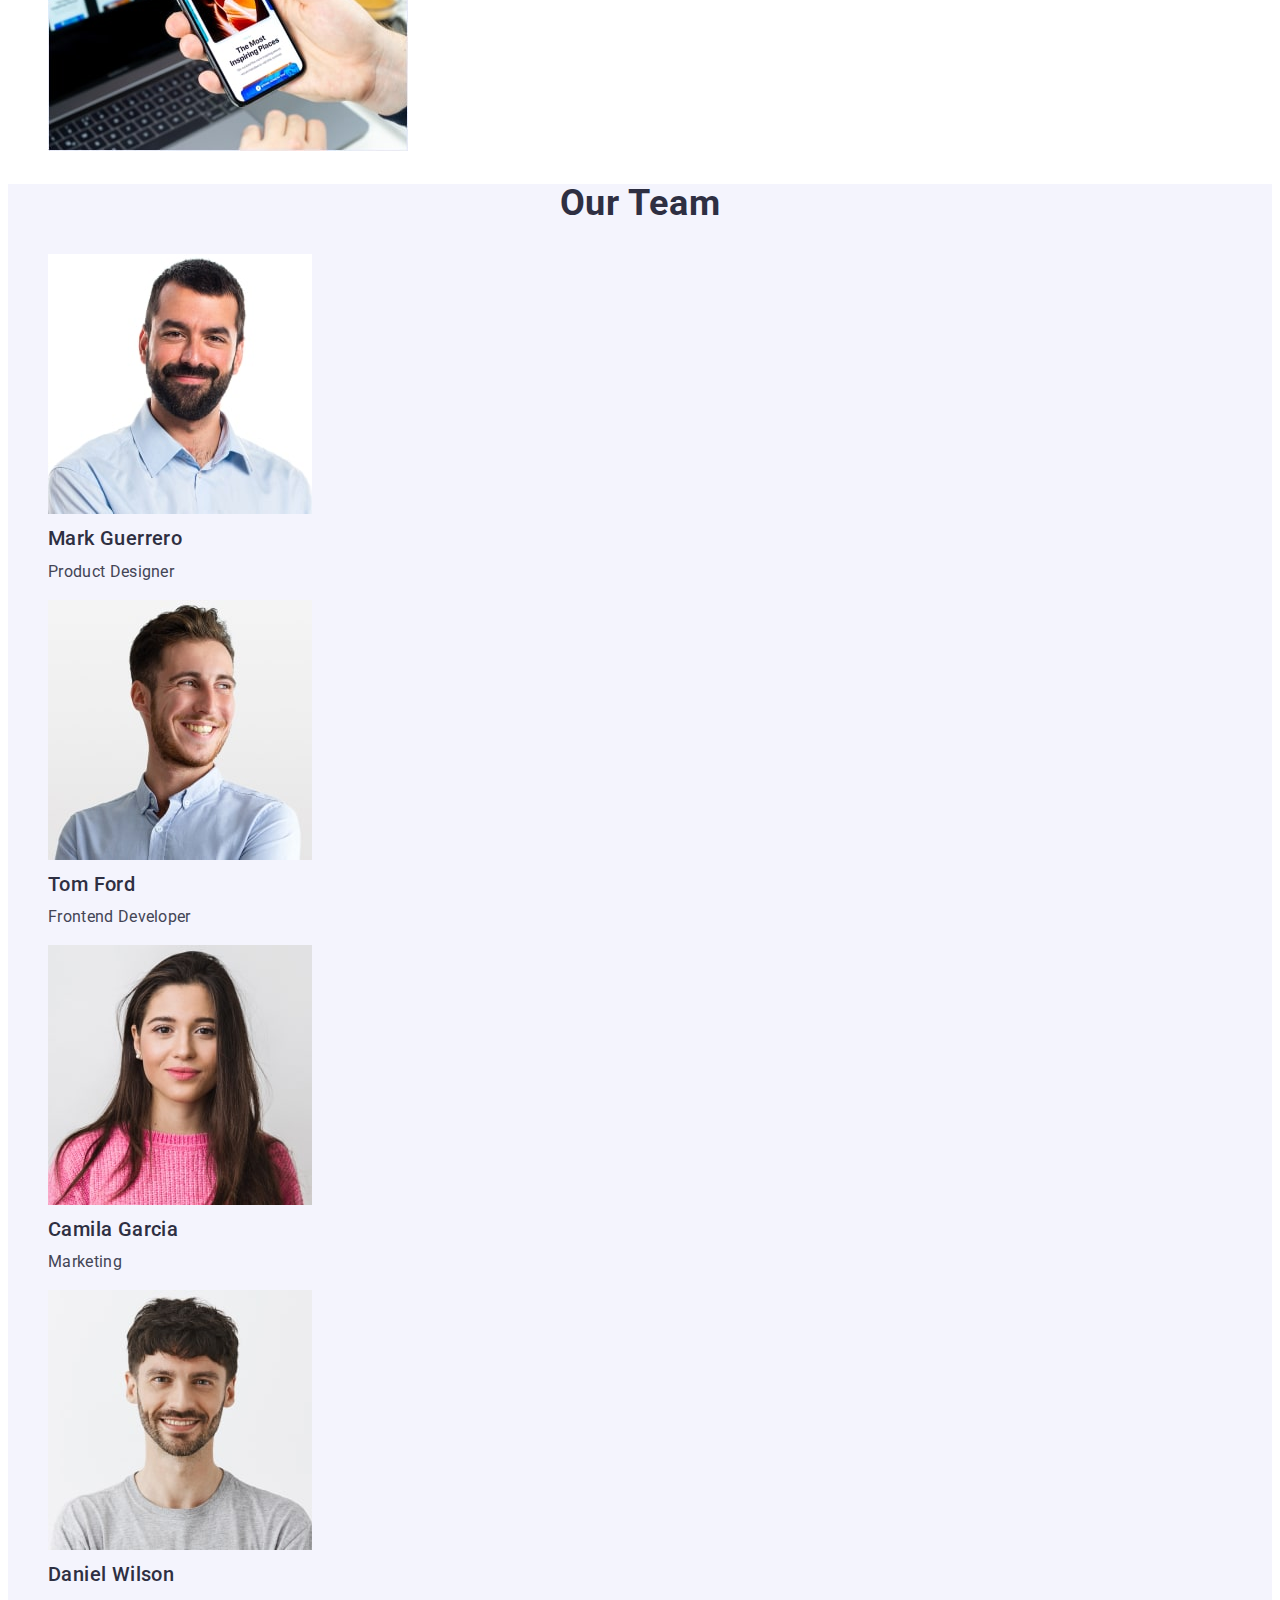
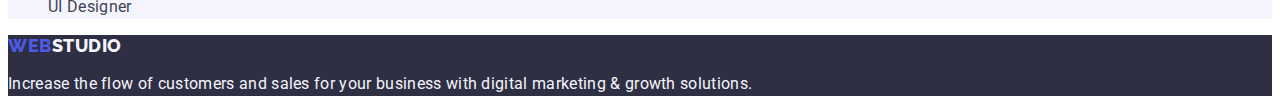
==== commit ecb802e9: "mod-3" ====
--- a/index.html
+++ b/index.html
@@ -21,7 +21,9 @@
         >
         <ul class="header-navigation-list list">
           <li class="header-navigation-item">
-            <a class="header-navigation-link link" href="./index.html">Studio</a>
+            <a class="header-navigation-link link" href="./index.html"
+              >Studio</a
+            >
           </li>
           <li class="header-navigation-item">
             <a class="header-navigation-link link" href="./portfolio.html"
@@ -50,7 +52,7 @@
     </header>
     <main>
       <section class="hero">
-        <h1 class="hero-title">Effective Solutions for Your Business</h1>
+        <h1 class="hero-title">Effective Solutions<br />for Your Business</h1>
         <button type="button" class="hero-btn">Order Service</button>
       </section>
       <section class="description">
--- a/css/styles.css
+++ b/css/styles.css
@@ -60,7 +60,7 @@
   line-height: 1.5;
   letter-spacing: 0.02em;
   color: var(--color-footer);
-}
+  }
 
 .header-mail {
   font-size: 16px;
@@ -73,8 +73,8 @@
   color: var(--color-hover);
 }
 
-.header-link {
-  font-weight: 800;
+.header-link link{
+  font-weight: 500;
   font-size: 16px;
   line-height: 1.5;
   letter-spacing: 0.02em;
@@ -124,14 +124,14 @@
   cursor: pointer;
 }
 
-.hero-btn :hover {
+.hero-btn is(:hover, :focus)  {
   background-color: var(--color-hover);
 }
-.hero-btn:focus {
-  background-color: var(--color-hover);
-}
-
-*-----Description-----*/ .description {
+
+
+*-----Description-----*/
+
+.description {
 }
 
 .hidden {
@@ -152,7 +152,6 @@
 }
 
 .description-text {
-  font-weight: 400;
   font-size: 16px;
   line-height: 1.5;
   letter-spacing: 0.02em;
@@ -296,18 +295,14 @@
   font-weight: 500;
   font-size: 16px;
   line-height: 1.5;
-  display: flex;
   letter-spacing: 0.04em;
   cursor: pointer;
   color: var(--color-button);
   background-color: var(--color-cloud);
 }
 
-.portfolio-btn :hover{
+.portfolio-btn:is(:hover, :focus) { 
   background-color: var(--color-hover);  
-}
-.portfolio-btn :focus {
-  background-color: var(--color-hover);
   color: var(--color-body);
 }
 
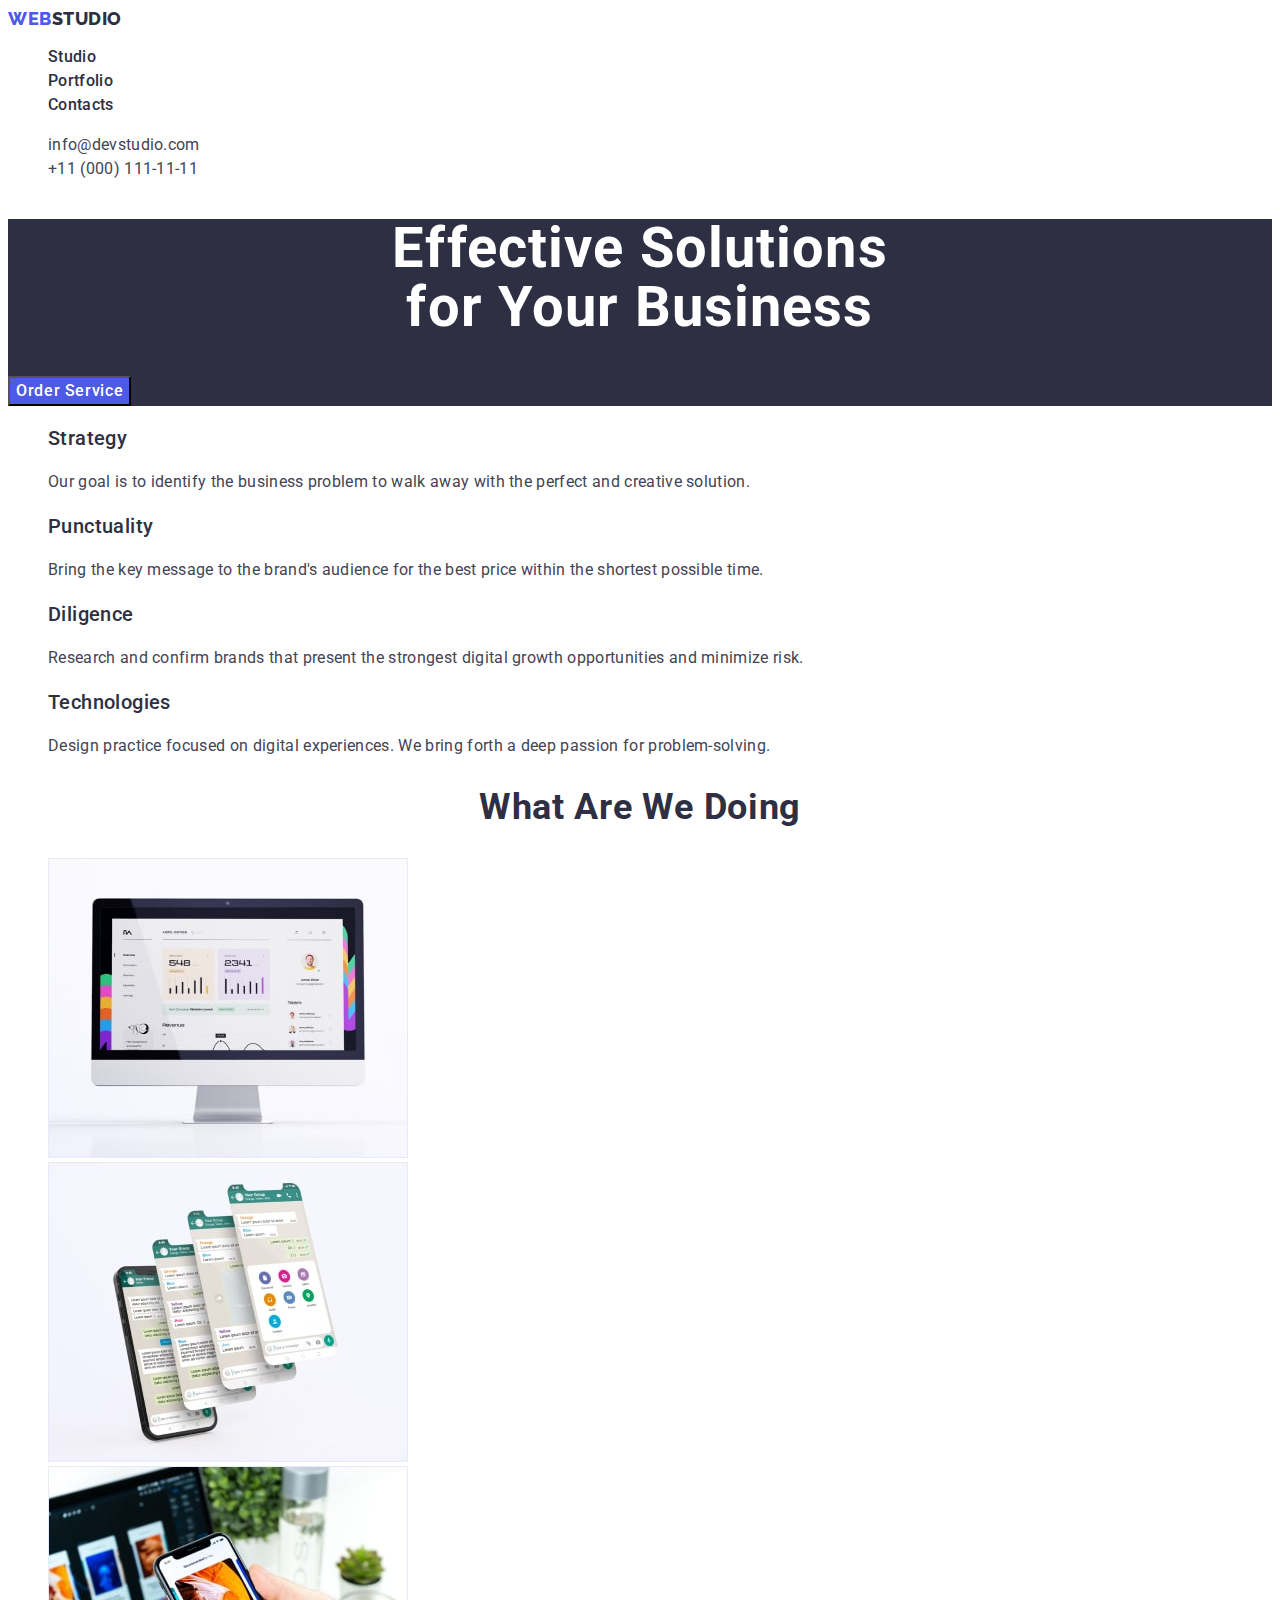
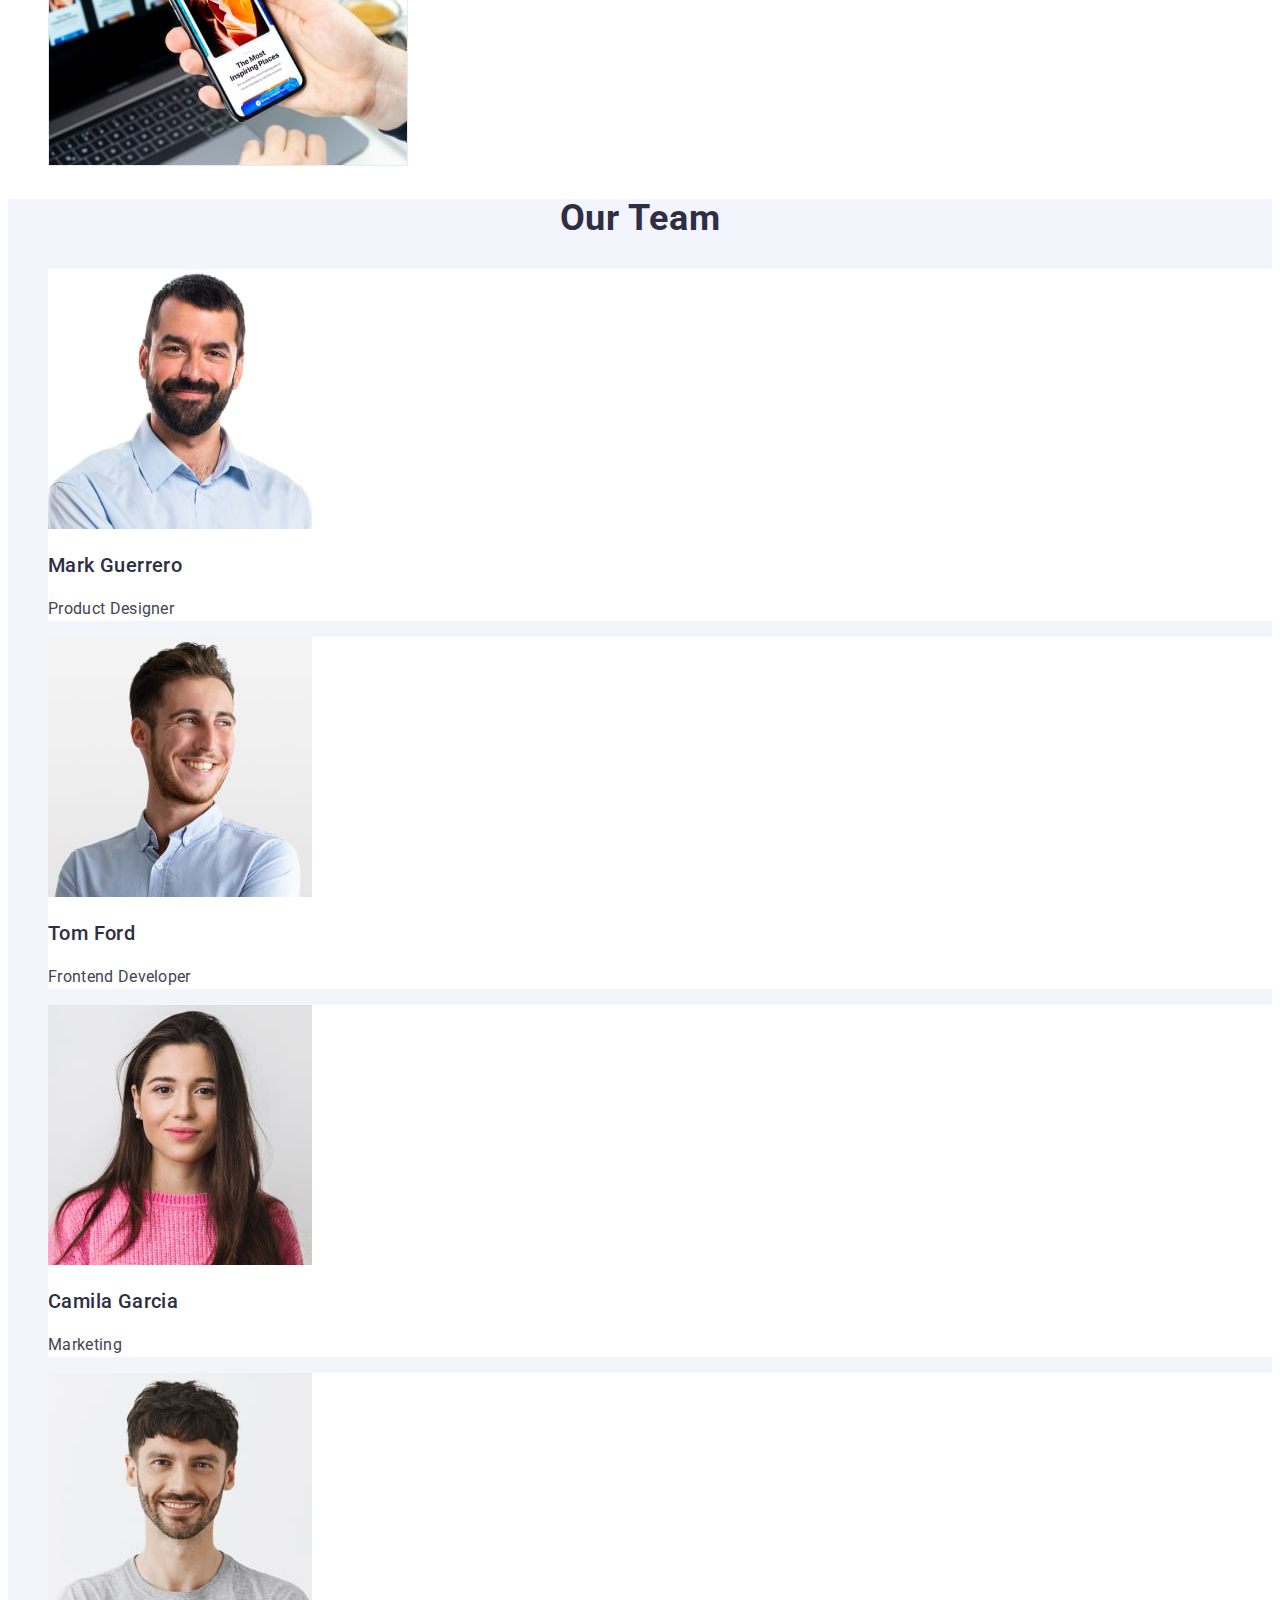
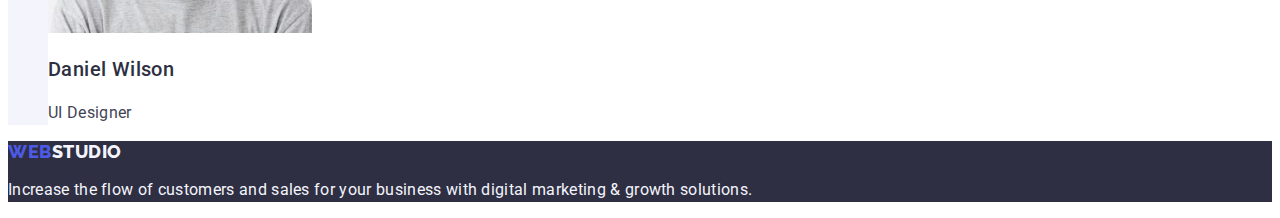
==== commit 0d151930: "mod-3" ====
--- a/index.html
+++ b/index.html
@@ -42,7 +42,7 @@
               >info@devstudio.com</a
             >
           </li>
-          <li>
+          <li class="header-item">
             <a class="header-mail link" href="tel:+110001111111"
               >+11 (000) 111-11-11</a
             >
--- a/css/styles.css
+++ b/css/styles.css
@@ -54,13 +54,8 @@
   color: var(--color-footer);
 }
 
-.header-item {
-  font-weight: 500;
-  font-size: 16px;
-  line-height: 1.5;
-  letter-spacing: 0.02em;
-  color: var(--color-footer);
-  }
+.header-navigation-item {
+}
 
 .header-mail {
   font-size: 16px;
@@ -73,13 +68,19 @@
   color: var(--color-hover);
 }
 
-.header-link link{
-  font-weight: 500;
-  font-size: 16px;
-  line-height: 1.5;
-  letter-spacing: 0.02em;
-  text-decoration: none;
-  color: var(--color-button);
+.header-navigation-link {
+  font-weight: 500;
+  font-size: 16px;
+  line-height: 1.5;
+  letter-spacing: 0.02em;
+  text-decoration: none;
+  color: var(--color-footer);
+  cursor: pointer;
+}
+
+.header-navigation-link .class:hover,
+.class:focus {
+  color: var (--color-hover);
 }
 
 .header-address {
@@ -124,14 +125,13 @@
   cursor: pointer;
 }
 
-.hero-btn is(:hover, :focus)  {
+.button .class:hover,
+.class:focus {
   background-color: var(--color-hover);
-}
-
-
-*-----Description-----*/
-
-.description {
+  color: var(--color-body);
+}
+
+*-----Description-----*/ .description {
 }
 
 .hidden {
@@ -198,16 +198,14 @@
 .team-title-name {
   font-weight: 500;
   font-size: 20px;
-  line-height: 1.2px;
+  line-height: 1.2;
   letter-spacing: 0.02em;
   text-transform: capitalize;
   color: var(--color-footer);
 }
 
-.team-list {
-}
-
 .team-item {
+  background-color: #fff;
 }
 
 .team-text {
@@ -301,8 +299,8 @@
   background-color: var(--color-cloud);
 }
 
-.portfolio-btn:is(:hover, :focus) { 
-  background-color: var(--color-hover);  
+.portfolio-btn:is(:hover, :focus) {
+  background-color: var(--color-hover);
   color: var(--color-body);
 }
 
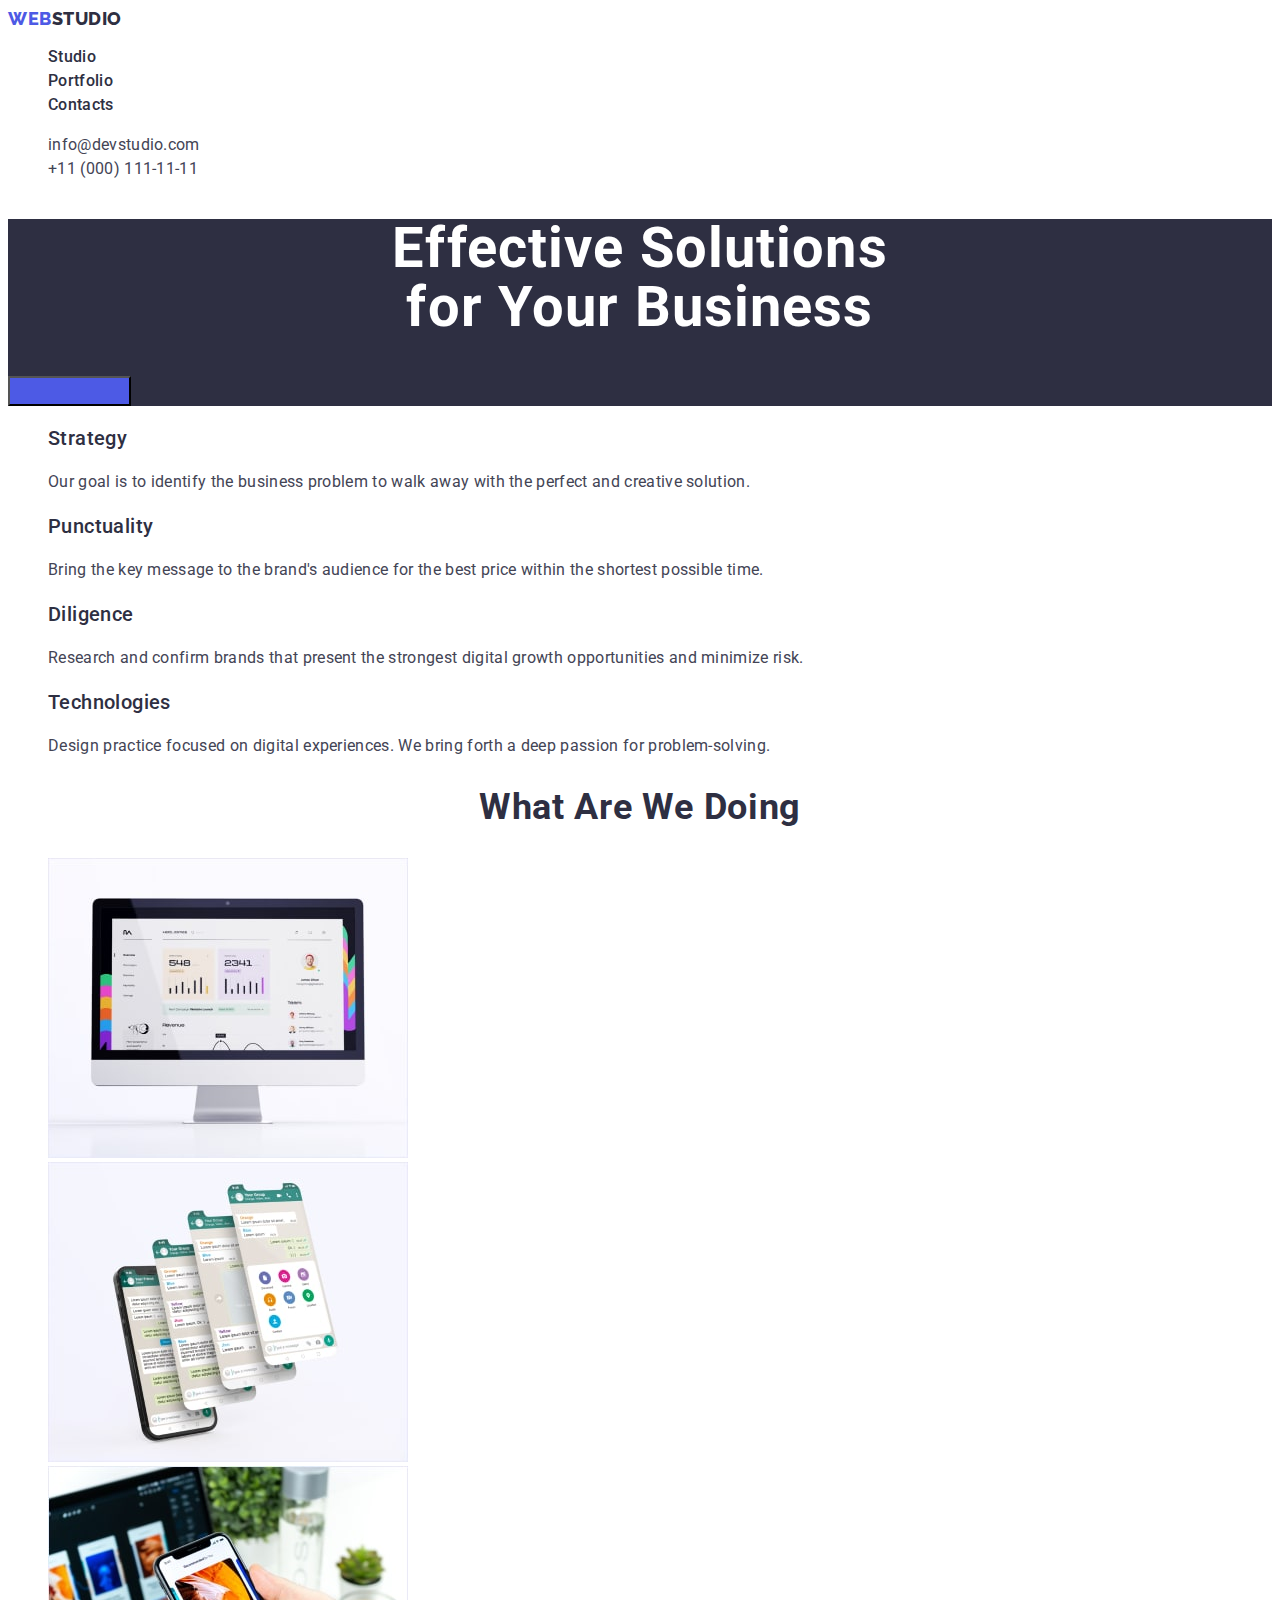
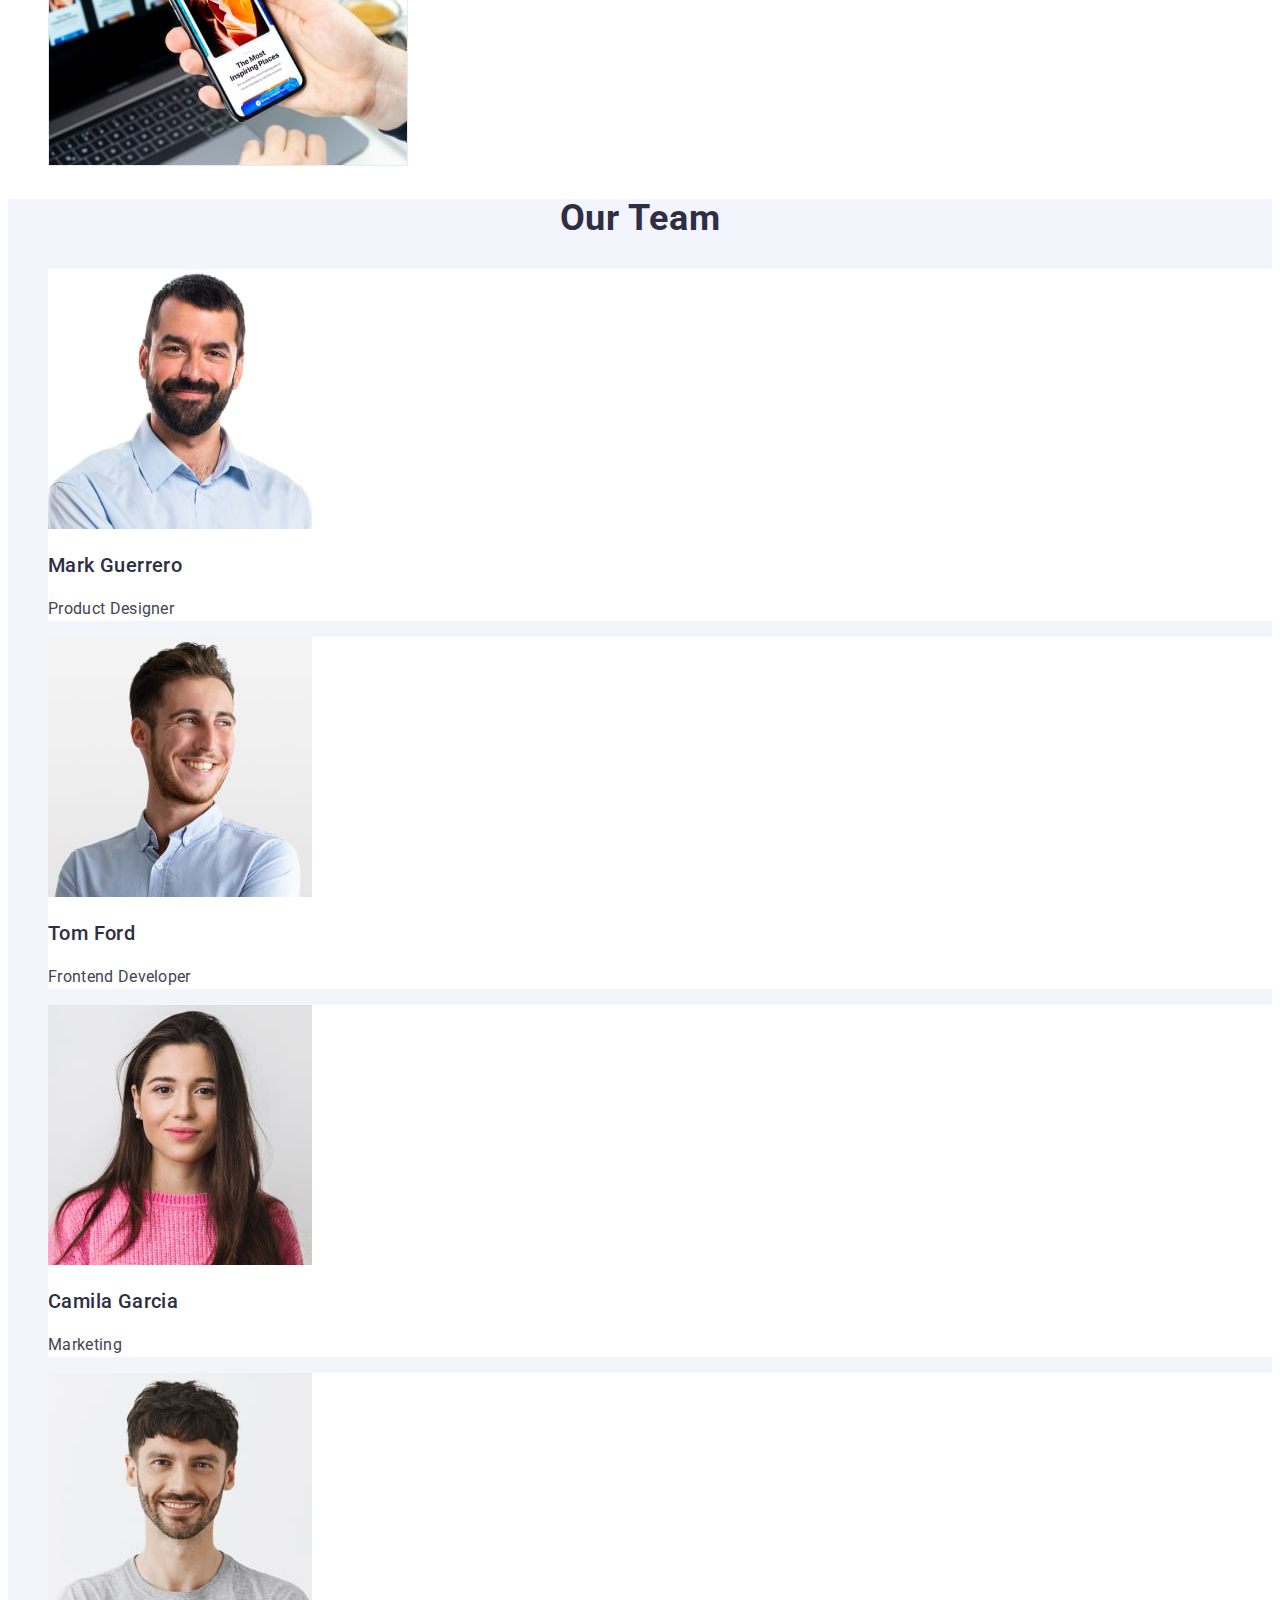
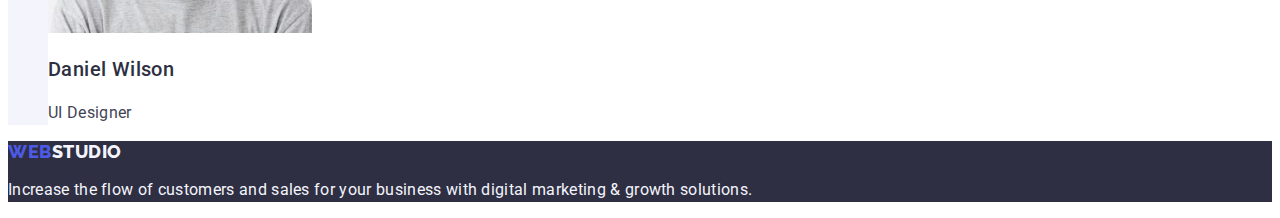
==== commit 720767a3: "mod-3" ====
--- a/index.html
+++ b/index.html
@@ -53,7 +53,7 @@
     <main>
       <section class="hero">
         <h1 class="hero-title">Effective Solutions<br />for Your Business</h1>
-        <button type="button" class="hero-btn">Order Service</button>
+        <button type="button" class="hero-button button">Order Service</button>
       </section>
       <section class="description">
         <h2 class="hidden" hidden>Description</h2>
--- a/css/styles.css
+++ b/css/styles.css
@@ -78,9 +78,9 @@
   cursor: pointer;
 }
 
-.header-navigation-link .class:hover,
-.class:focus {
-  color: var (--color-hover);
+.header-navigation-link:hover,
+.header-navigation-link:focus {
+  color: var(--color-hover);
 }
 
 .header-address {
@@ -114,7 +114,7 @@
   color: var(--color-body);
 }
 
-.hero-btn {
+.hero-button {
   font-family: inherit;
   font-weight: 500;
   font-size: 16px;
@@ -125,10 +125,10 @@
   cursor: pointer;
 }
 
-.button .class:hover,
-.class:focus {
-  background-color: var(--color-hover);
-  color: var(--color-body);
+.button:hover,
+.button:focus {
+  background-color:var(--color-hover);
+  color:var(--color-body);
 }
 
 *-----Description-----*/ .description {
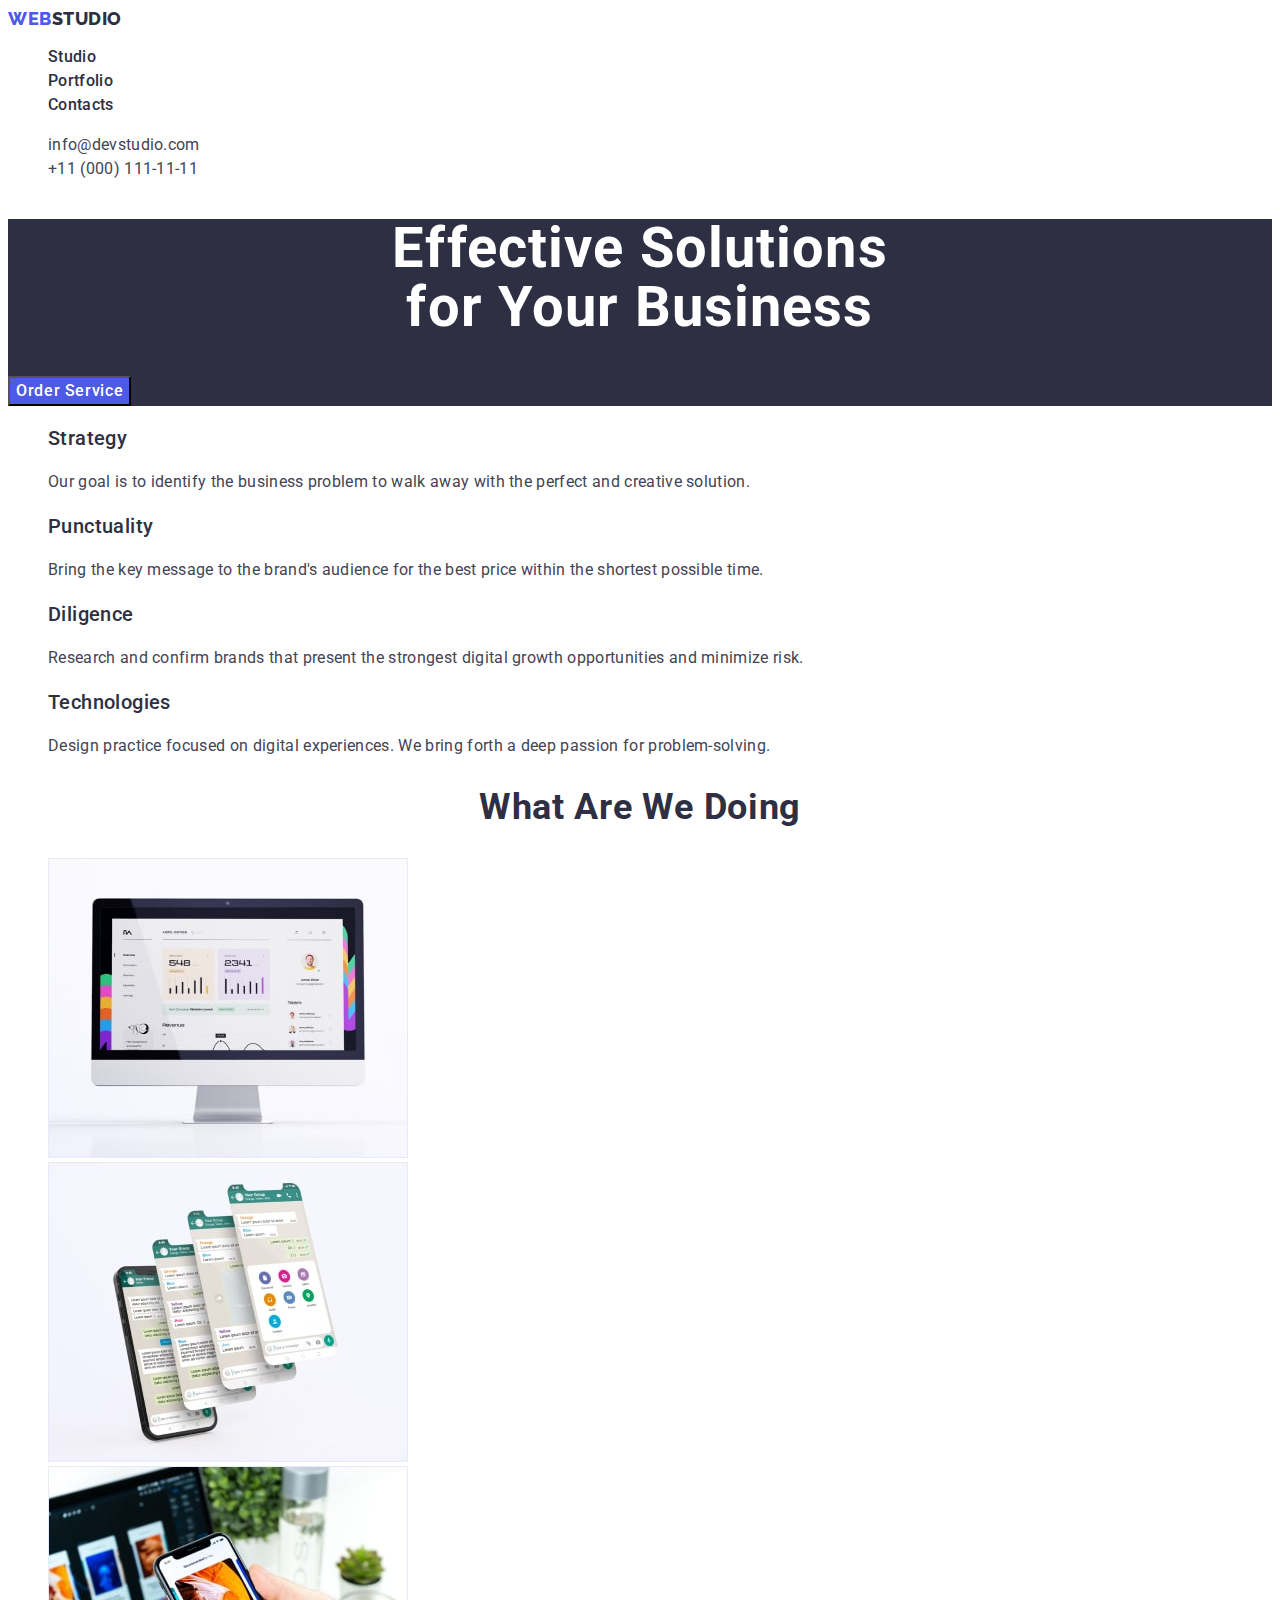
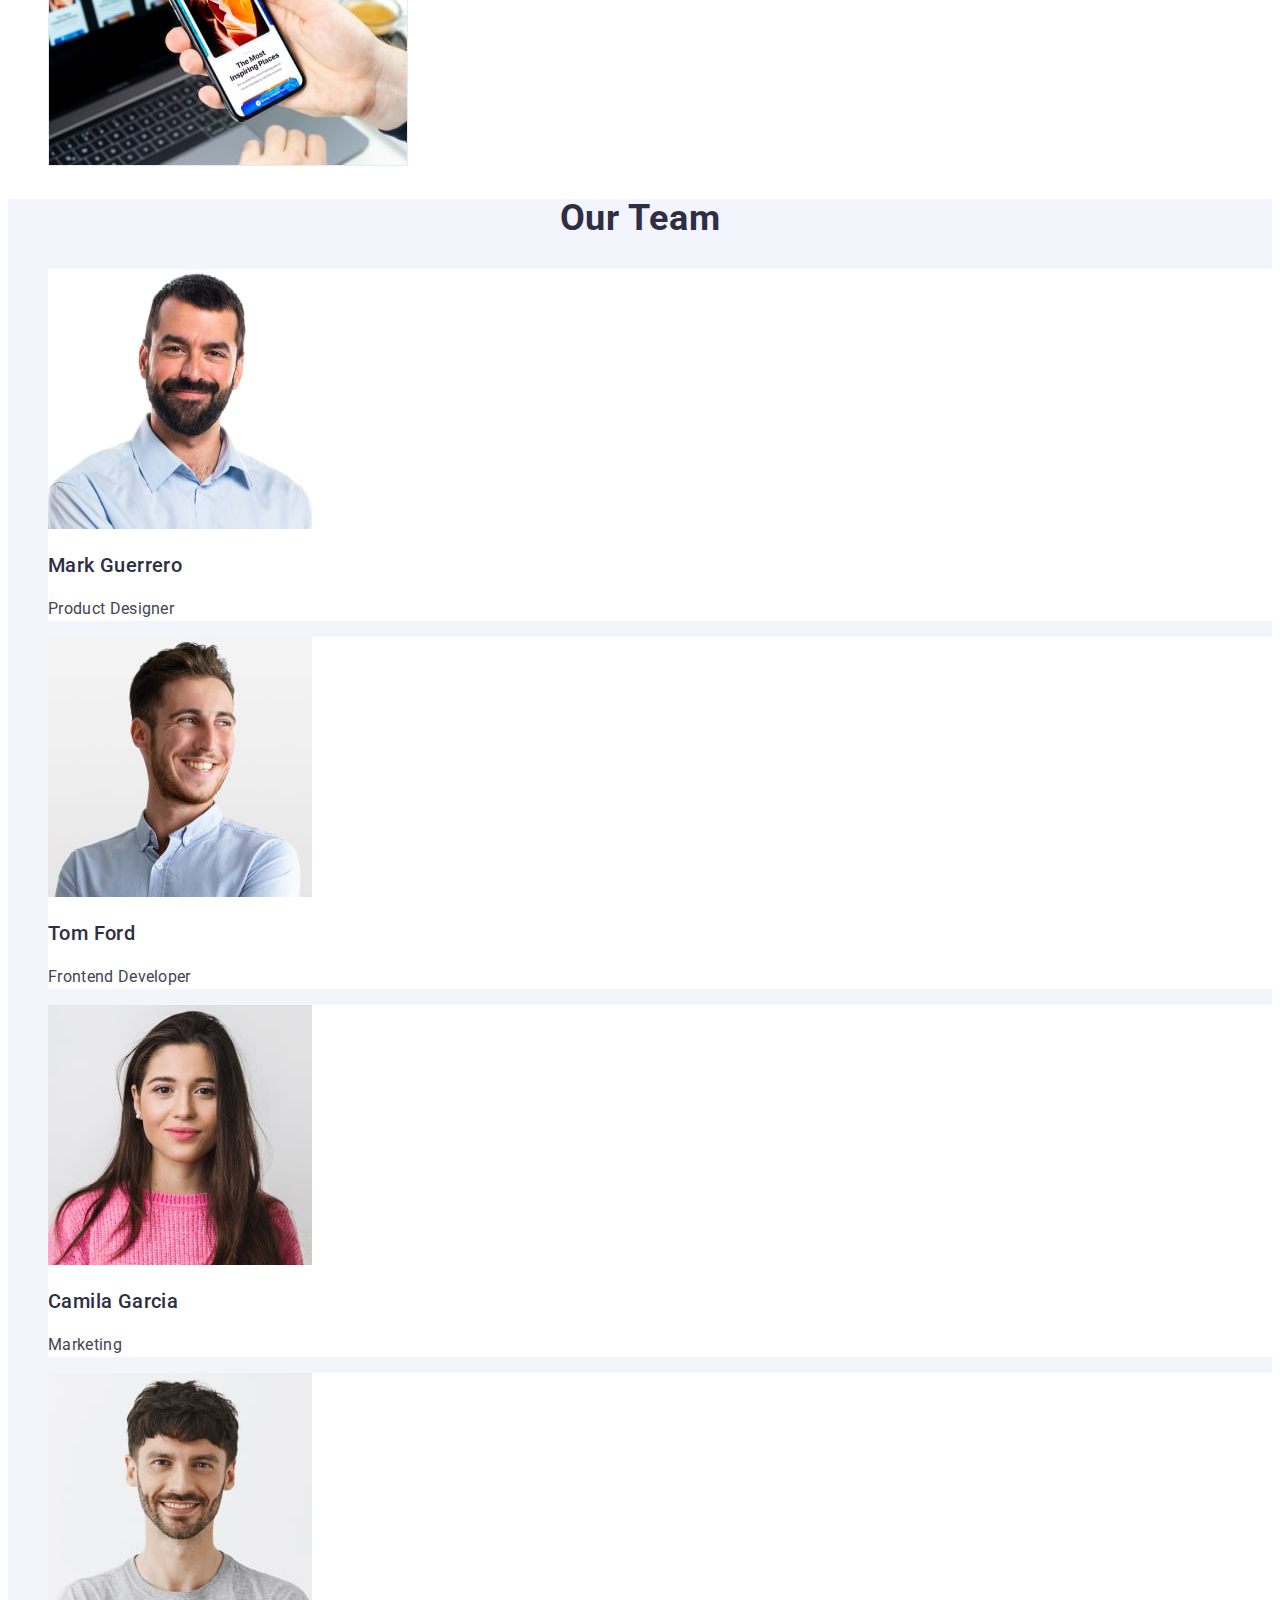
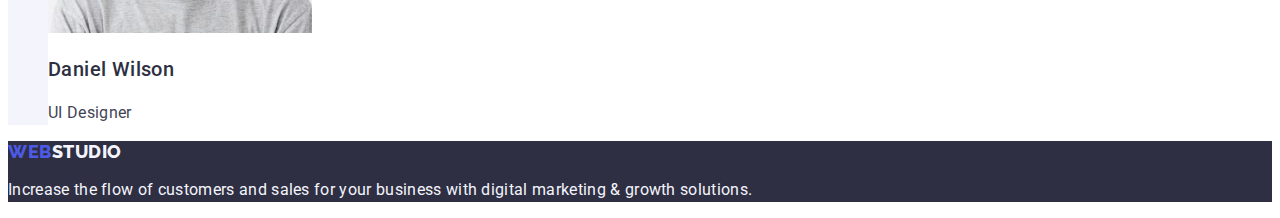
==== commit 7cda7f38: "mod-3" ====
--- a/index.html
+++ b/index.html
@@ -53,7 +53,7 @@
     <main>
       <section class="hero">
         <h1 class="hero-title">Effective Solutions<br />for Your Business</h1>
-        <button type="button" class="hero-button button">Order Service</button>
+        <button type="button" class="hero-btn">Order Service</button>
       </section>
       <section class="description">
         <h2 class="hidden" hidden>Description</h2>
--- a/css/styles.css
+++ b/css/styles.css
@@ -114,7 +114,7 @@
   color: var(--color-body);
 }
 
-.hero-button {
+.hero-btn {
   font-family: inherit;
   font-weight: 500;
   font-size: 16px;
@@ -125,13 +125,15 @@
   cursor: pointer;
 }
 
-.button:hover,
-.button:focus {
-  background-color:var(--color-hover);
-  color:var(--color-body);
-}
-
-*-----Description-----*/ .description {
+.hero-btn:hover,
+.hero-btn:focus {
+  background-color: var(--color-hover);
+  color: var(--color-body);
+}
+
+*-----Description-----*/ 
+
+.description {
 }
 
 .hidden {
